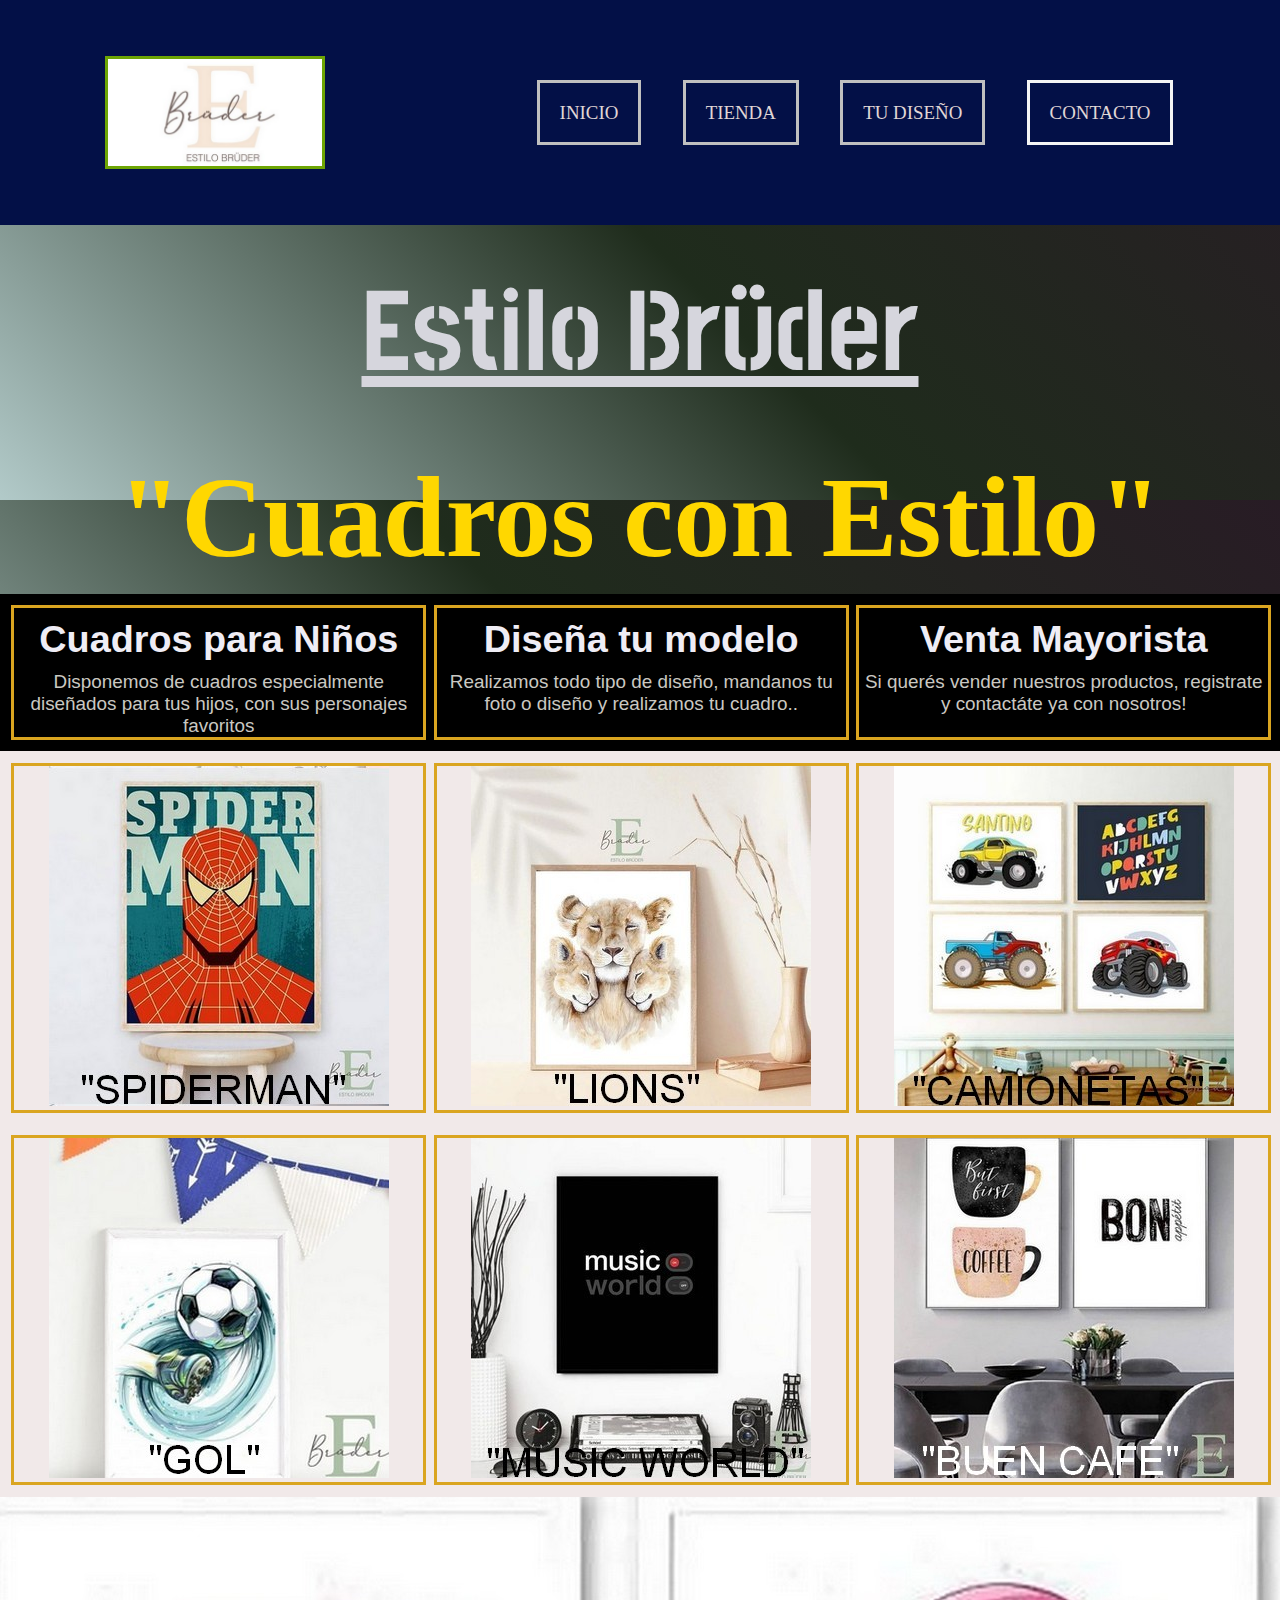
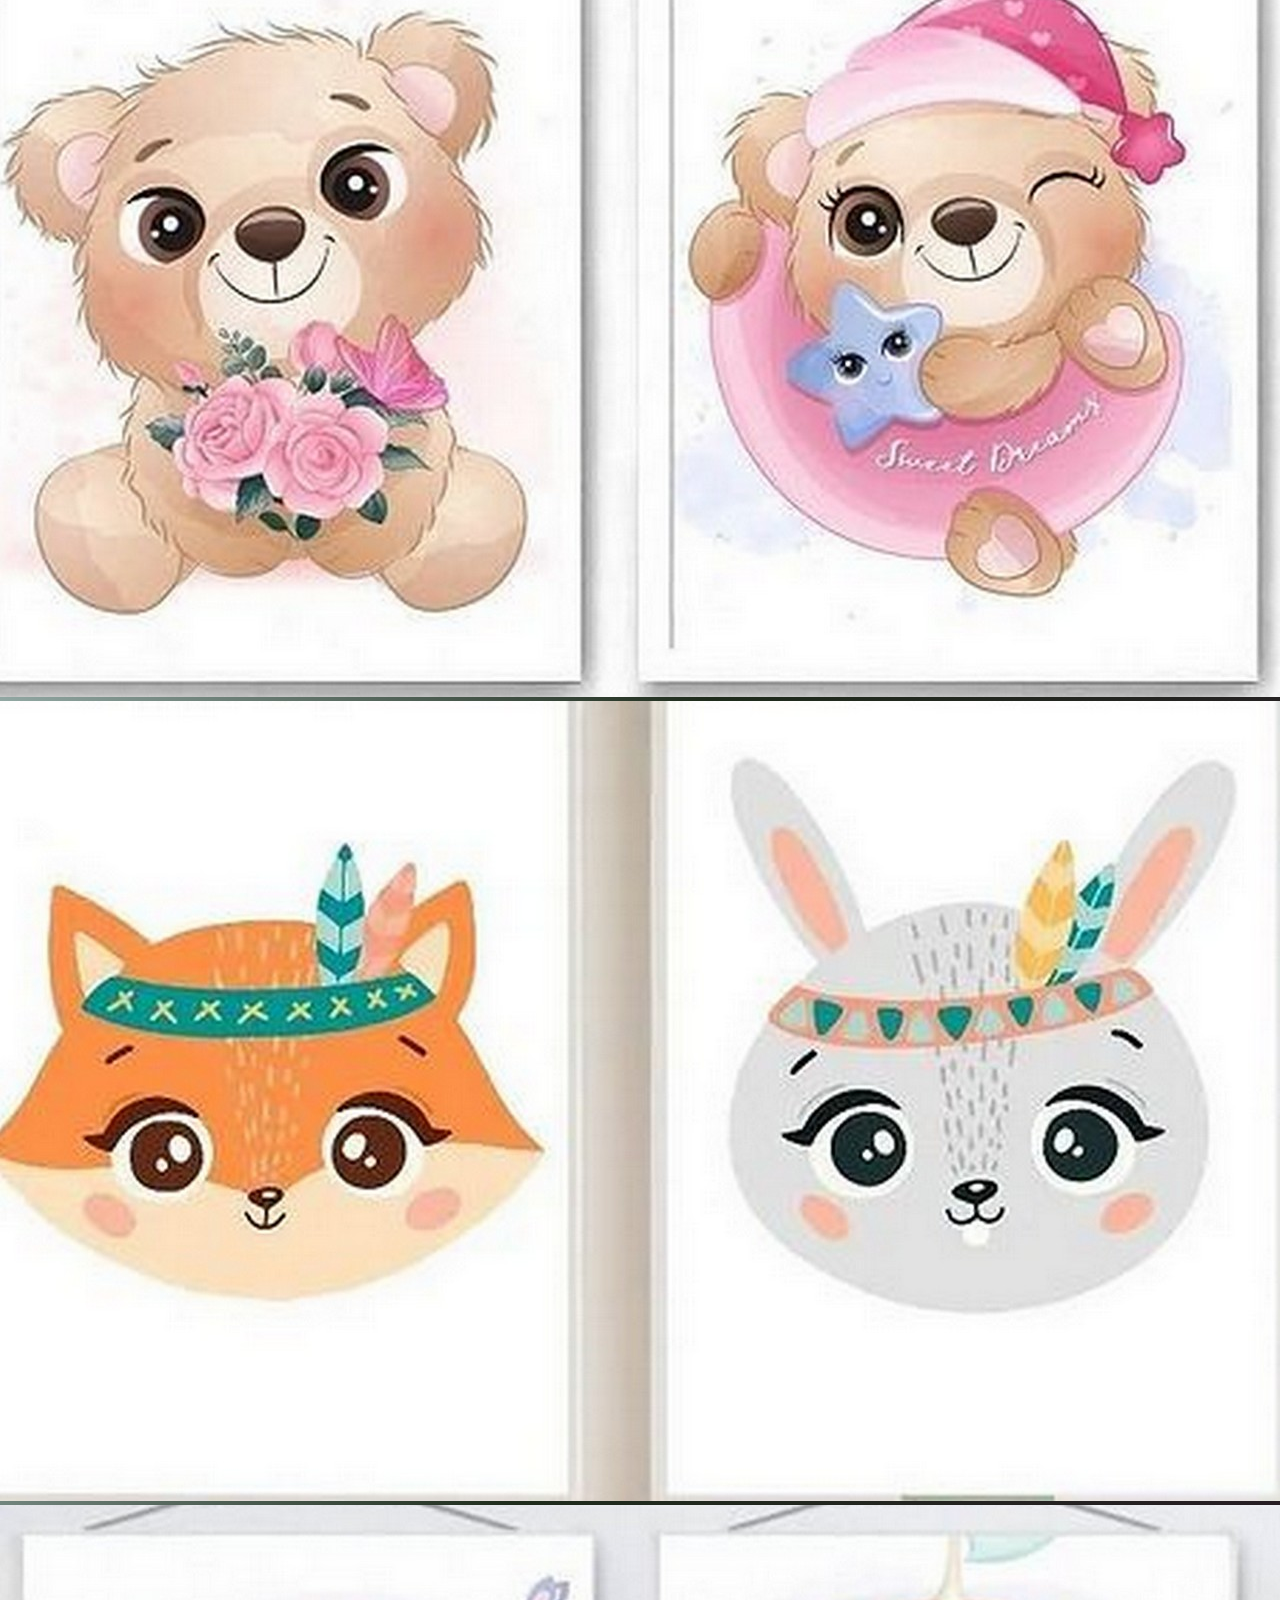
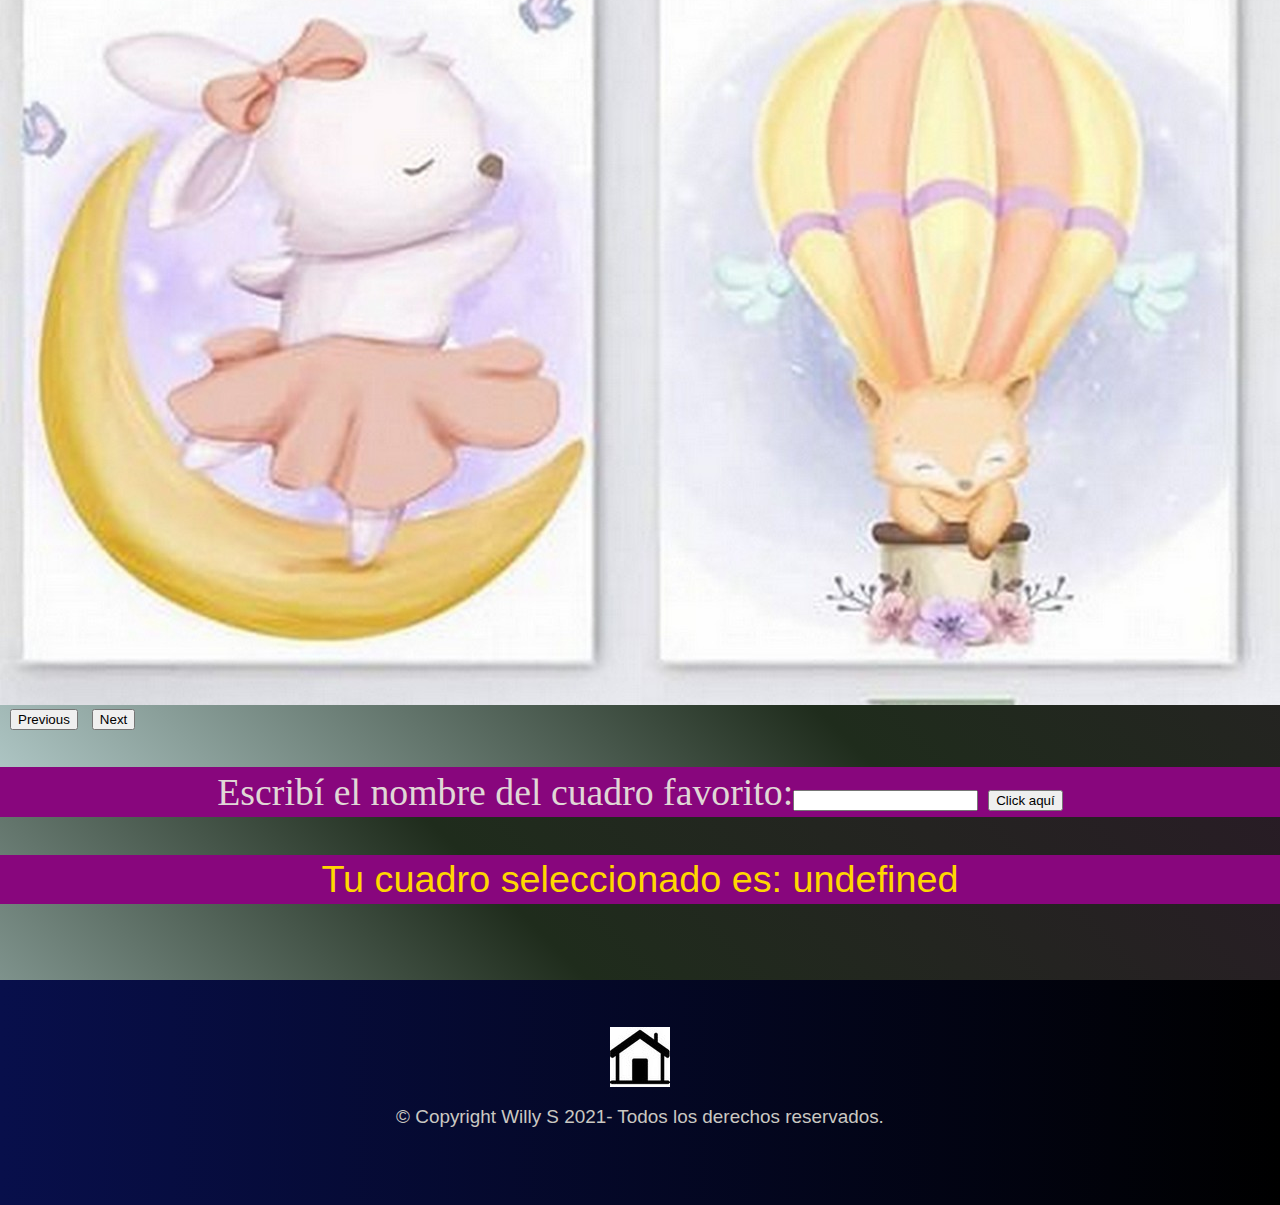
==== index.html @ 4c500761 "[UPPDATE]Boton con funcionalidad" ====
<!DOCTYPE html>
<html lang="en">
<head>
    <meta charset="UTF-8">
    <meta http-equiv="X-UA-Compatible" content="IE=edge">
    <meta name="viewport" content="width=device-width, initial-scale=1.0">
    <link rel="stylesheet" href="./index.css">
    <link rel="stylesheet" href="https://cdnjs.cloudflare.com/ajax/libs/font-awesome/4.7.0/css/font-awesome.min.css">
    <link href="https://cdn.jsdelivr.net/npm/bootstrap@5.0.2/dist/css/bootstrap.min.css" rel="stylesheet" integrity="sha384-EVSTQN3/azprG1Anm3QDgpJLIm9Nao0Yz1ztcQTwFspd3yD65VohhpuuCOmLASjC" crossorigin="anonymous">
    <link rel="preconnect" href="https://fonts.googleapis.com">
    <link rel="preconnect" href="https://fonts.gstatic.com" crossorigin>
    <link href="https://fonts.googleapis.com/css2?family=Stick+No+Bills:wght@700&display=swap" rel="stylesheet">
    <title>Index</title>
</head>
<body>
    <main>
        <header class="topheader">
            <nav>
                <input type="checkbox" id="ckbox">
                <label for="ckbox" class="drawer">
                    <i class="fa fa-bars" aria-hidden="true"></i>
                </label>
                <a href="#" class="logo">
                    <img src="./multimedia/logobruder.jpg"/>
                    </a>
                    <ul class="menu-box">
                        <li><a href="./index.html"> Inicio</a></li>
                        <li><a href="./secciones/tienda.html"> Tienda</a></li>
                        <li><a href="./secciones/tudiseño.html"> Tu diseño</a></li>
                        <li><a href="./secciones/contacto.html"> Contacto</a></li>
                    </ul>
            </nav>
        </header>
        <div>
            <h1 id="nombrepagina">Estilo Brüder</h1>
        </div>
        <div>
            <h2 id="subtitulo"> "Cuadros con Estilo"</h2>
        </div>
        <form action="">
            <imput type="text" id="nombre">
            <imput type="text" id="categoria">
            <imput type="text" id="precio">
            <imput type="text" id="stock">
        </form>
            <div class="cArteles">
                <div>
                    <h3>Cuadros para Niños </h3> 
                    <p class="formatoItalica"> Disponemos de cuadros especialmente diseñados para tus hijos, con sus personajes favoritos </p>
                </div>
                <div>
                    <h3>Diseña tu modelo</h3> 
                    <p class="formatoItalica"> Realizamos todo tipo de diseño, mandanos tu foto o diseño y realizamos tu cuadro.. </p>
                </div>
                <div>
                    <h3>Venta Mayorista</h3> 
                    <p class="formatoItalica"> Si querés vender nuestros productos, registrate y contactáte ya con nosotros! </p>
                </div>
            </div> 
        </div>
            <div class="fOtitos">
                <div>
                    <img src="./multimedia/cuadro1.jpg">
                </div>
                <div>
                    <img src="./multimedia/cuadro2.jpg">
                </div>
                <div>
                    <img src="./multimedia/cuadro5.jpg">
                </div>
            </div> 
            <div class="fOtitos">
                <div>
                    <img src="./multimedia/ccuadro9 (2).jpg">
                </div>
                <div>
                    <img src="./multimedia/ccuadro9 (1).jpg">
                </div>
                <div>
                    <img src="./multimedia/ccuadro9 (3).jpg">
                </div>
            </div> 
            <div id="carouselExampleControls" class="carousel slide" data-bs-ride="carousel">
                <div class="carousel-inner">
                <div class="carousel-item active">
                    <img src="./multimedia/ositos1.jpg" class="d-block w-100" alt="acupuntura">
                    
                </div>
                <div class="carousel-item">
                    <img src="./multimedia/ositos2.jpg" class="d-block w-100" alt="acupuntura">
                </div>
                <div class="carousel-item">
                    <img src="./multimedia/ositos3.jpg" class="d-block w-100" alt="ventosas">
                </div>
                </div>
                <button class="carousel-control-prev" type="button" data-bs-target="#carouselExampleControls" data-bs-slide="prev">
                <span class="carousel-control-prev-icon" aria-hidden="true"></span>
                <span class="visually-hidden">Previous</span>
                </button>
                <button class="carousel-control-next" type="button" data-bs-target="#carouselExampleControls" data-bs-slide="next">
                <span class="carousel-control-next-icon" aria-hidden="true"></span>
                <span class="visually-hidden">Next</span>
                </button>
            </div>
            <div class="primerFormulario">
                Escribí el nombre del cuadro favorito:<input id="txtNotas" type= "text"/><button id="btnTexto">Click aquí </button>
             </div>
             <div id="divNotas"></div>
            <div>
    <footer>
        <div class="pieFooter">
            <h3><a href="./index.html"><img src="./multimedia/homech.jpg"></a></h3>
            <p>© Copyright Willy S 2021- Todos los derechos reservados.</p>
        </div> 
    </footer>
<script src="https://cdn.jsdelivr.net/npm/bootstrap@5.0.2/dist/js/bootstrap.bundle.min.js" integrity="sha384-MrcW6ZMFYlzcLA8Nl+NtUVF0sA7MsXsP1UyJoMp4YLEuNSfAP+JcXn/tWtIaxVXM" crossorigin="anonymous"></script>
<script src="./app.js"></script> 
</body>
</html>
---- index.css ----
/*normalizadores*/
* {
  margin: 0;
  padding: 0 auto;
  text-decoration: none;
  box-sizing: border-box;
  
}

/*globales*/
body {
  display: flex;
  height: 500px;
  flex-direction: column;
  background:-webkit-linear-gradient(45deg, rgba(178,202,201,1) 0%,rgba(31,44,28,1) 51%,rgba(40,28,37,1) 100%); /* Chrome10-25,Safari5.1-6 */
  }   
  

  /*nav*/
  
  .topheader{
    color:rgb(214, 217, 224);
    font-size: 10mm;
    background-color: rgb(3, 16, 71);
  }
  nav {
    background-color: rgb(3, 16, 71);
    height: 25vh;
    width: 100%;
    display: flex;
    justify-content: space-around;
    align-items: center;
  }
  
  nav ul {
    background-color: rgb(3, 16, 71);
    display: flex;
    height: 20mm;
    padding: 1mm;
    list-style-type: none;
    gap: 1em;
    
  }
  
  nav ul li {
    color: whitesmoke;
    font-size: 10px;
    font-weight: auto;
    padding: 5mm;
    margin: 0.5mm;
    text-transform: uppercase;
    border: solid;
    border-color:silver;
    background-color: rgb(3, 16, 71);
  }
  
  nav ul li:last-child {
    border:solid;
  }
  nav ul li a {
    text-align: center;
    color: rgb(224, 215, 214);
    font-size: 5mm;
    padding: 1px;
    background-color: rgb(3, 16, 71);
    text-decoration: none;
  }
  
  nav ul li a:hover {
    color: gold;
    text-decoration-line: none;
    margin: 0;
  }
  
  .drawer {
    font-size: 1rem;
    color: var(--white-text);
    float: left;
    cursor: pointer;
    display: none;
    margin-left: 1rem;
    border: solid 1.5px var(--white-text);
    padding: .2rem;
    border-radius: .1rem;
  }
  
  #ckbox {
    display: none;
  }
  
  .logo img {
    display: flex;
    flex-direction: column;
    height: 30mm;
    margin: 1mm;
    margin-left: 1mm;
    border: solid;
    border-color: rgb(109, 165, 4);
  }
  
  .primerFormulario {
    text-align: center;
    color: rgb(224, 215, 214);
    font-size: 10mm;
    padding: 3px;
    background-color:rgb(136, 6, 125);
    text-decoration: none;
    margin-bottom:1cm;
    margin-top: 1cm;
  }
  #divNotas {
    text-align: center;
    color: gold;
    font-size: 10mm;
    padding: 3px;
    background-color:rgb(136, 6, 125);
    text-decoration: none;
    font-family: 'Gill Sans', 'Gill Sans MT', Calibri, 'Trebuchet MS', sans-serif;
    margin-bottom: 2cm;
  }
  /*titulos*/
  
  h1 {
    color: rgb(218, 60, 32);
    text-decoration: underline;
    text-align: center;
    text-decoration: underline;
    margin:10mm;
    font-size: 10px;
    font-family: 'Stick No Bills', sans-serif;
  }
  
  #nombrepagina {
    color:#d6d6dd;
    font-size: 3cm;
  }
  h2 {
    margin-left: auto;
    margin-right: auto;
    text-align: center;
    color: gold;
    padding: 10px;
    font-size: 30mm;
  }
  
  
  h3 {
    margin-left: auto;
    margin-right: auto;
    text-align: center;
    color: #efedf5;
    padding: 10px;
    font-size: 1cm;
    font-family: Impact, Haettenschweiler, "Arial Narrow Bold", sans-serif;
    animation-duration: 20s;
    animation-name: aparecer;
  }
  
  @keyframes aparecer {
    0% {
      opacity: 0;
    }
    100% {
      opacity: 1;
    }
  }
  h4 {
    text-align: center;
    color: #0608a0;
    font-family: "Courier New", Courier, monospace;
  }
  
  h5 {
    margin-left: auto;
    margin-right: auto;
    text-align: center;
    color: #11140b;
    padding: 10px;
    font-size: 10mm;
  }
  
  p {
    color: #cac8c2;
    font-family: Verdana, Geneva, Tahoma, sans-serif;
    font-size: 5mm;
  }
  
  
  
  /*pie de pagina*/
  footer{
    margin:0;
    text-align: center;
    background-image: linear-gradient(to right ,rgb(8, 15, 75),blacK);
    height: 25vh;
    padding: 10mm;

  }
  article, footer{
    flex:1;
    margin:0;
  }
  
  /*texto que cambia index*/
  .wrapp {
    display: flex;
    margin: 0 auto;
    flex-direction: row;
    text-align: center;
  }
  
  .wrapp .static-txt {
    color: #fff;
    font-size: 60px;
    font-weight: 400;
  }
  
  .wrapp .dynamic-txts {
    margin-left: 15px;
    height: 90px;
    line-height: 90px;
    overflow: hidden;
  }
  
  .dynamic-txts li {
    list-style: none;
    color: #FC6D6D;
    font-size: 60px;
    font-weight: 500;
    position: relative;
    top: 0;
    animation: slide 12s steps(4) infinite;
  }
  
  @keyframes slide {
    100% {
      top: -360px;
    }
  }
  .dynamic-txts li span {
    position: relative;
    margin: 5px 0;
    line-height: 90px;
  }
  
  .dynamic-txts li span::after {
    content: "";
    position: absolute;
    left: 0;
    height: 100%;
    width: 100%;
    animation: typing 1s steps(2) infinite;
  }
  
  @keyframes typing {
    40%, 60% {
      left: calc(100% + 30px);
    }
    100% {
      left: 0;
    }
  }
  

  
  /*FOTOS INDEX*/
  .fOtitos {
    display: grid;
    grid-template-columns: 33% 33% 33%;
    gap: 2mm;
    padding: 3mm;
    background-color: rgb(241, 233, 233);  
  }
  .fOtitos div {
    padding: 1mm 1mm 1mm 1 mm;
    color: #a7a791;
    text-align: center;
    border: solid;
    border-color: goldenrod;
    margin: 1;
  
  }
  
  /*FOTOS INDEX*/
  .cArteles {
    display: grid;
    grid-template-columns: 33% 33% 33%;
    gap: 2mm;
    padding: 3mm;
    background-color: black;
  }
  .cArteles div {
    background-color: black;
    padding: 1mm 1mm 1mm 1 mm;
    color: #a7a791;
    text-align: center;
    border: solid;
    border-color: goldenrod;
    margin: 1;
  }

/*formulario*/

  .card {
    background-color: black;
    box-shadow: 10px 10px 8px #888888;
}
.form-label {
    color:#94be0a ;
    font-weight: bold; 
    font-size: 1.5rem;
    
}

button {
    margin-left: 10px; 


}

button.btn.btn-info {
    color: rgb(143, 173, 6);
    background-color:#000a0f;
}


    /* media query */
  
  @media (max-width:768px) {
    nav{
        justify-content: flex-start;
    }
    .drawer{
        display: block;
    }
  
    nav h1{
        margin-left: 3rem;
        
    }
  
    ul {
        position: fixed;
        background-position: center;
        top: 10vh;
        left:-100%;
        text-align: left;
        transition: all .10s;
        display: flex;
        flex-direction: column;
        align-content: stretch;    
    }
    nav ul li {
        padding: 1rem 0;
        display: flex;
        flex-direction: column;
        padding-left: 1rem;
        border-bottom: solid .1rem rgba(61, 6, 54, 0.4);
        
    }
  
    #ckbox:checked  ~ .menu-box{
        left:0;
    }
  
    .logo img {
      display: flex;
      flex-direction: column;
      height: 3 0mm;
      margin-top: 2mm;
      margin-left: 1mm;
      border: solid;
      border-color: rgb(2, 1, 19);
    }
    .fOtitos{
      display: flex;
      flex-direction: column;
      align-items: center;
      column-gap: 30mm;
    }
  .fOtitos div{
      display: flex;
      flex-direction: column;
      align-items: center;
      column-gap: 30mm;
    }
  .fOtitos img{
      display: flex;
      flex-direction: column;
      align-items: center;
      column-gap: 30mm;
    }
    .cArteles{
      display: flex;
      flex-direction: column;
      align-items: center;
      column-gap: 30mm;
    }
  .cArteles div{
      display: flex;
      flex-direction: column;
      align-items: center;
      column-gap: 30mm;
    }
  }
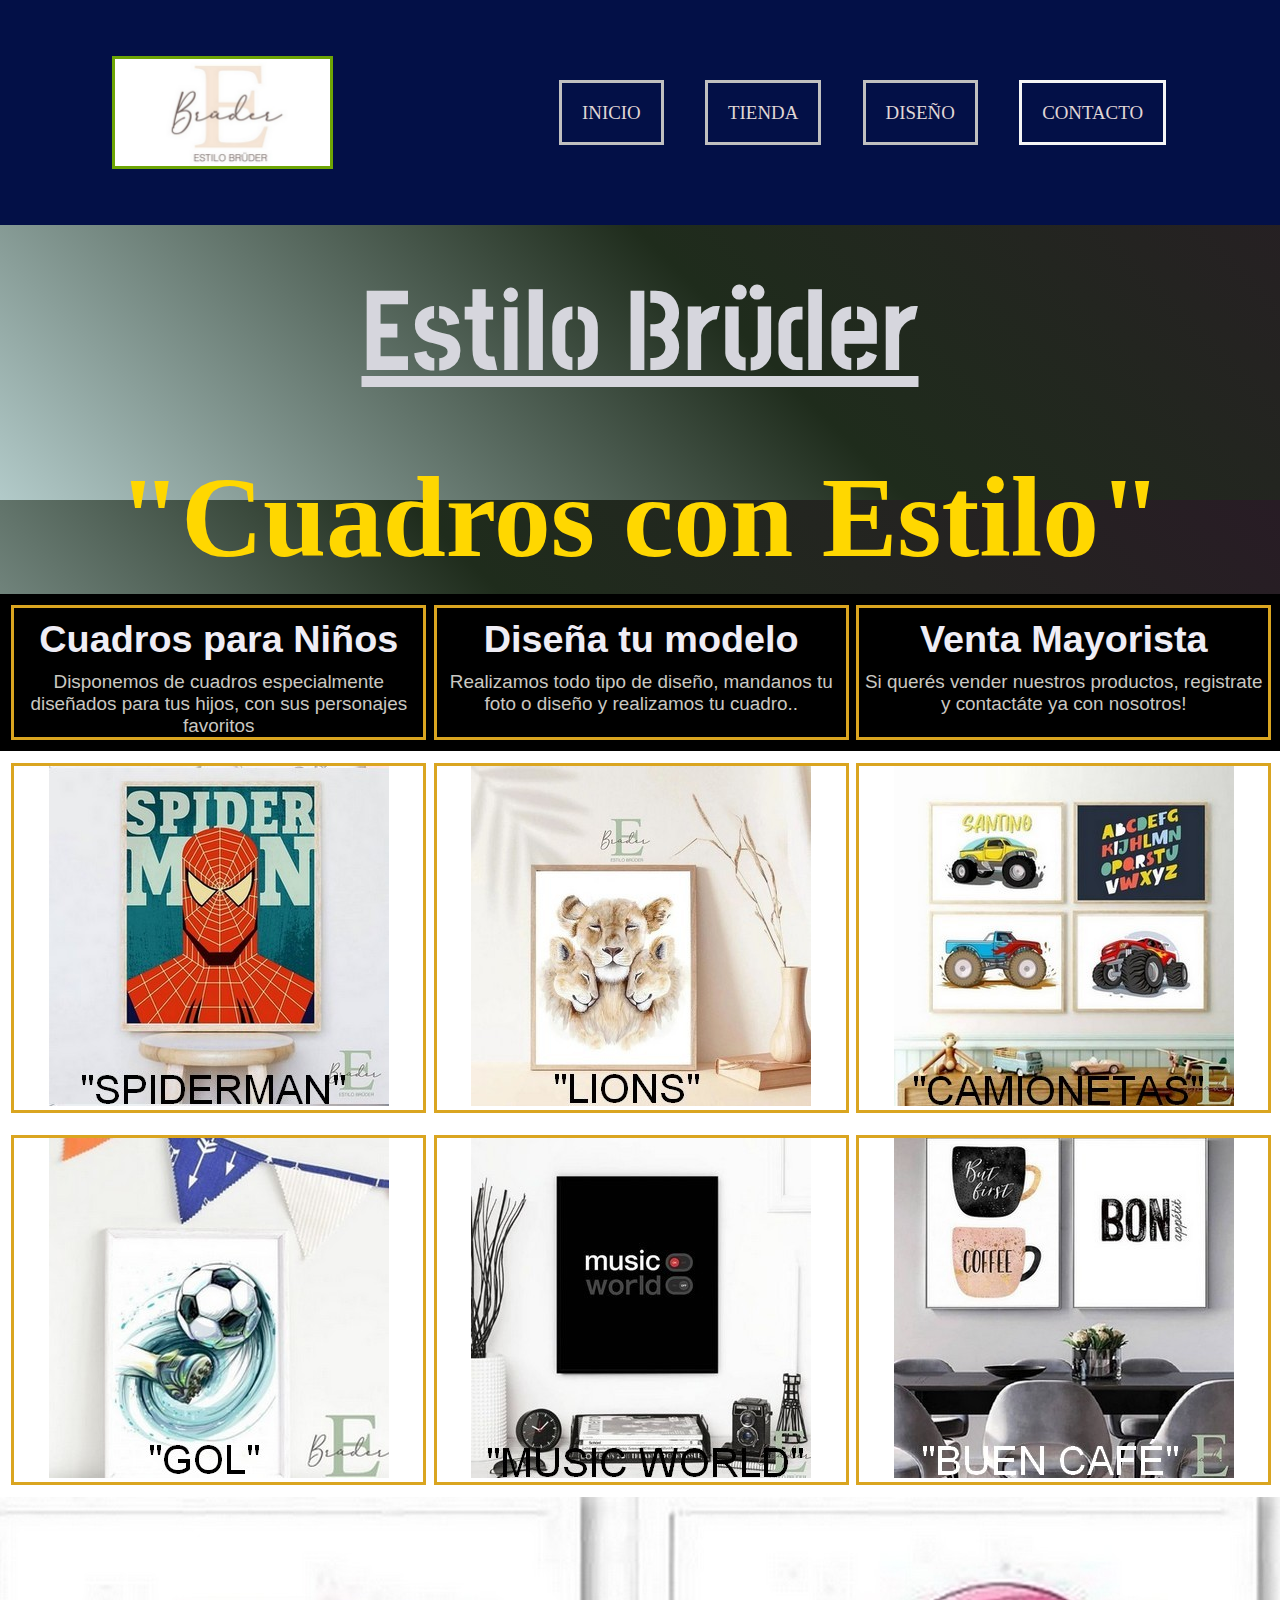
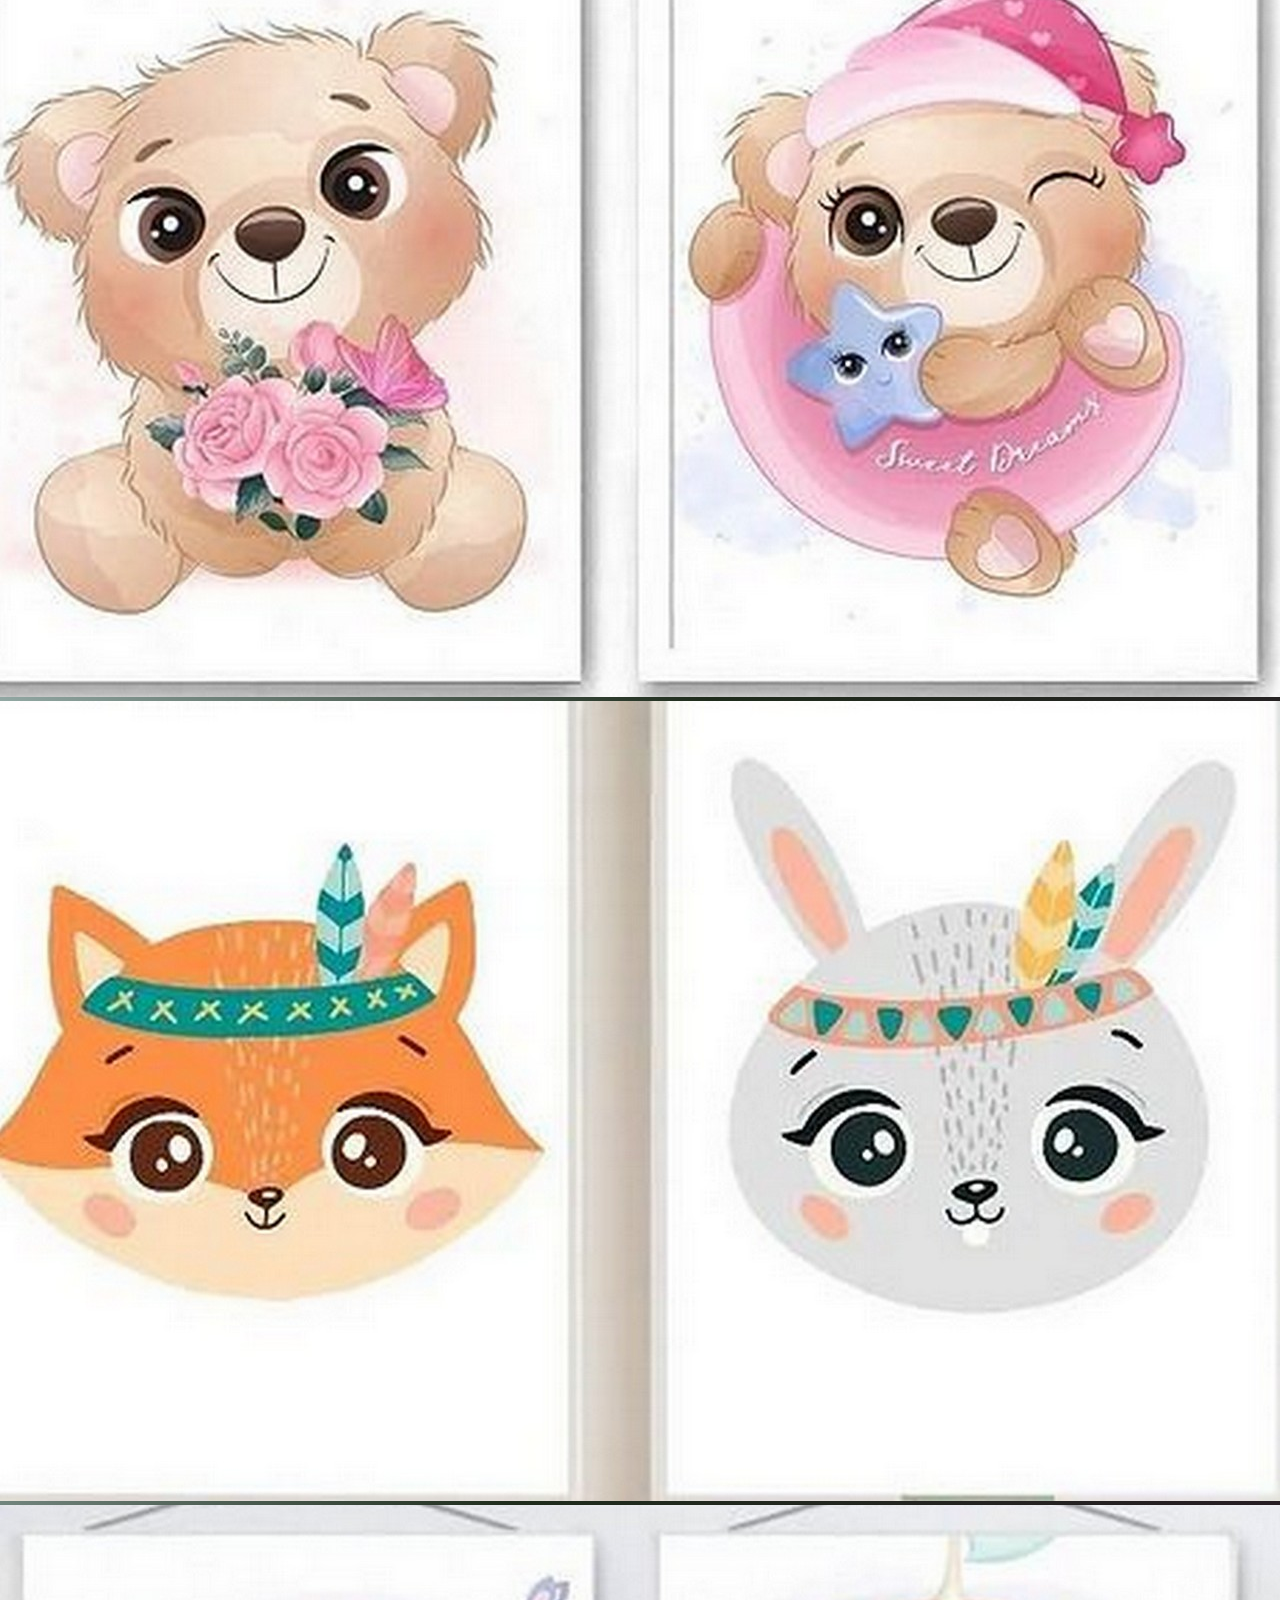
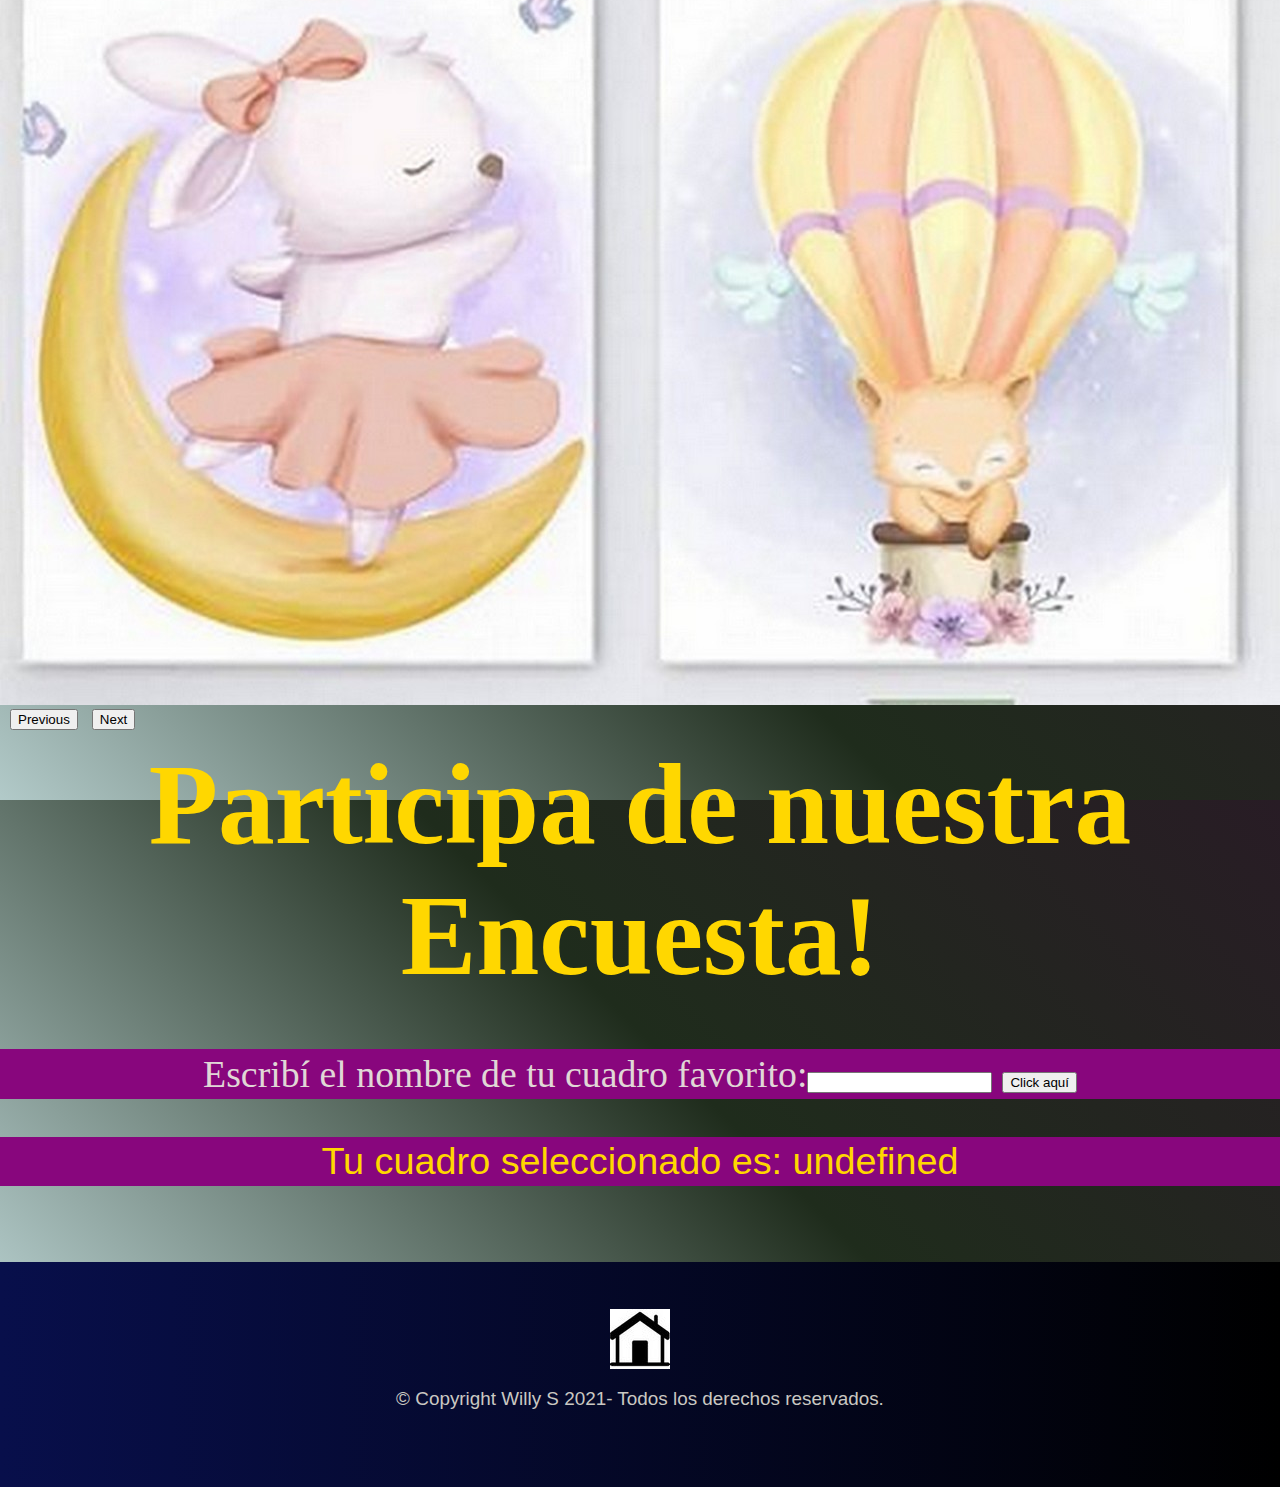
==== commit 5f7c6ad1: "[ADD] Agregando Encuesta interactiva" ====
--- a/index.html
+++ b/index.html
@@ -26,7 +26,7 @@
                     <ul class="menu-box">
                         <li><a href="./index.html"> Inicio</a></li>
                         <li><a href="./secciones/tienda.html"> Tienda</a></li>
-                        <li><a href="./secciones/tudiseño.html"> Tu diseño</a></li>
+                        <li><a href="./secciones/tudiseño.html"> Diseño</a></li>
                         <li><a href="./secciones/contacto.html"> Contacto</a></li>
                     </ul>
             </nav>
@@ -102,8 +102,9 @@
                 <span class="visually-hidden">Next</span>
                 </button>
             </div>
+            <h2><strong>Participa de nuestra Encuesta!</strong></h2>
             <div class="primerFormulario">
-                Escribí el nombre del cuadro favorito:<input id="txtNotas" type= "text"/><button id="btnTexto">Click aquí </button>
+                Escribí el nombre de tu cuadro favorito:<input id="txtNotas" type= "text"/><button id="btnTexto">Click aquí </button>
              </div>
              <div id="divNotas"></div>
             <div>
--- a/index.css
+++ b/index.css
@@ -262,14 +262,13 @@
   }
   
 
-  
   /*FOTOS INDEX*/
   .fOtitos {
     display: grid;
     grid-template-columns: 33% 33% 33%;
     gap: 2mm;
     padding: 3mm;
-    background-color: rgb(241, 233, 233);  
+    background-color:white;  
   }
   .fOtitos div {
     padding: 1mm 1mm 1mm 1 mm;
@@ -278,9 +277,24 @@
     border: solid;
     border-color: goldenrod;
     margin: 1;
-  
-  }
-  
+  }
+  /*GRID CONTACTO*/
+  .cOntacto {
+    display: grid;
+    grid-template-columns: 33% 33% 33%;
+    gap: 2mm;
+    padding: 3mm;
+    background-color:rgb(22, 21, 21);  
+  }
+  .cOntacto div {
+    padding: 1mm 1mm 1mm 1 mm;
+    color: #a7a791;
+    text-align: center;
+    border: solid;
+    border-color: rgb(32, 196, 218);
+    margin: 1;
+  }
+
   /*FOTOS INDEX*/
   .cArteles {
     display: grid;
@@ -324,9 +338,9 @@
 }
 
 
-    /* media query */
-  
-  @media (max-width:768px) {
+/* media query */
+
+@media (max-width:768px) {
     nav{
         justify-content: flex-start;
     }
@@ -363,6 +377,7 @@
         left:0;
     }
   
+
     .logo img {
       display: flex;
       flex-direction: column;
@@ -402,6 +417,11 @@
       align-items: center;
       column-gap: 30mm;
     }
-  }
-  
-  +    .cOntacto {
+    display: flex;
+      flex-direction: column;
+      align-items: center;
+      column-gap: 30mm;
+    }
+  }
+
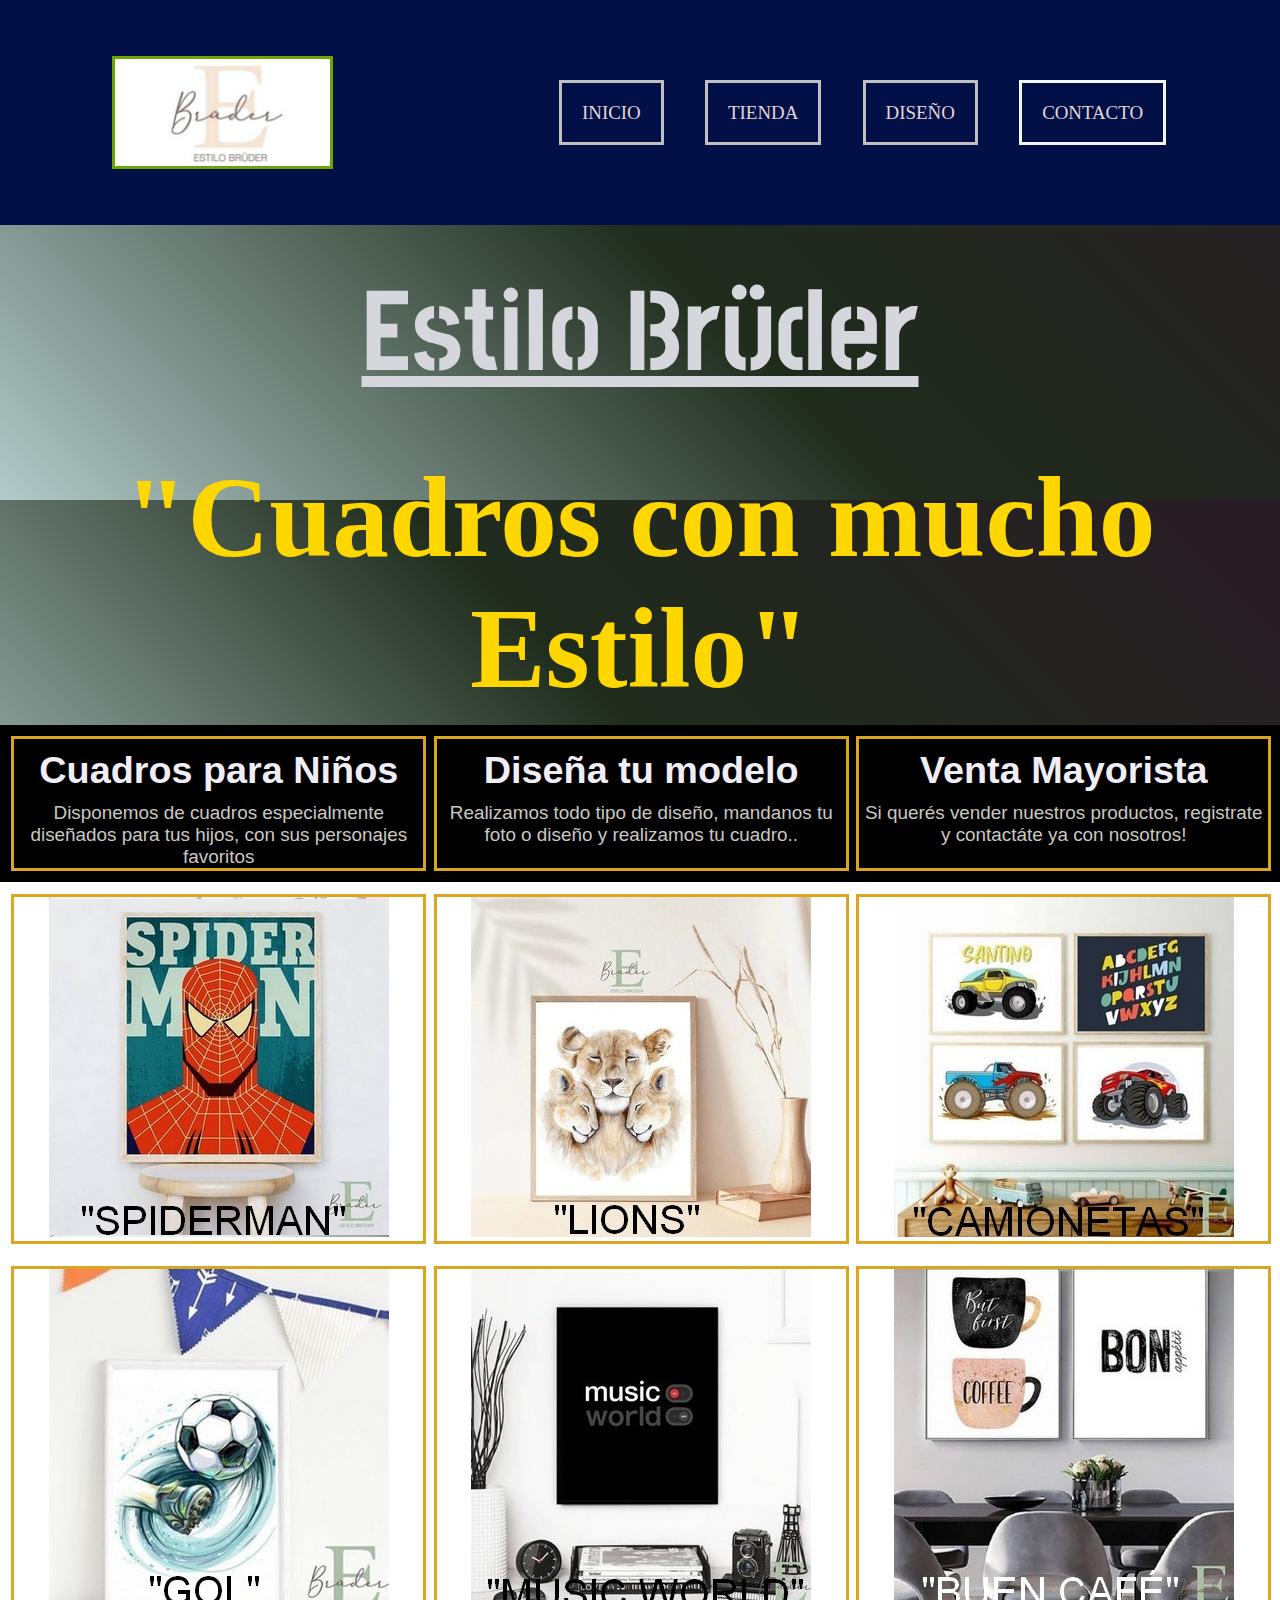
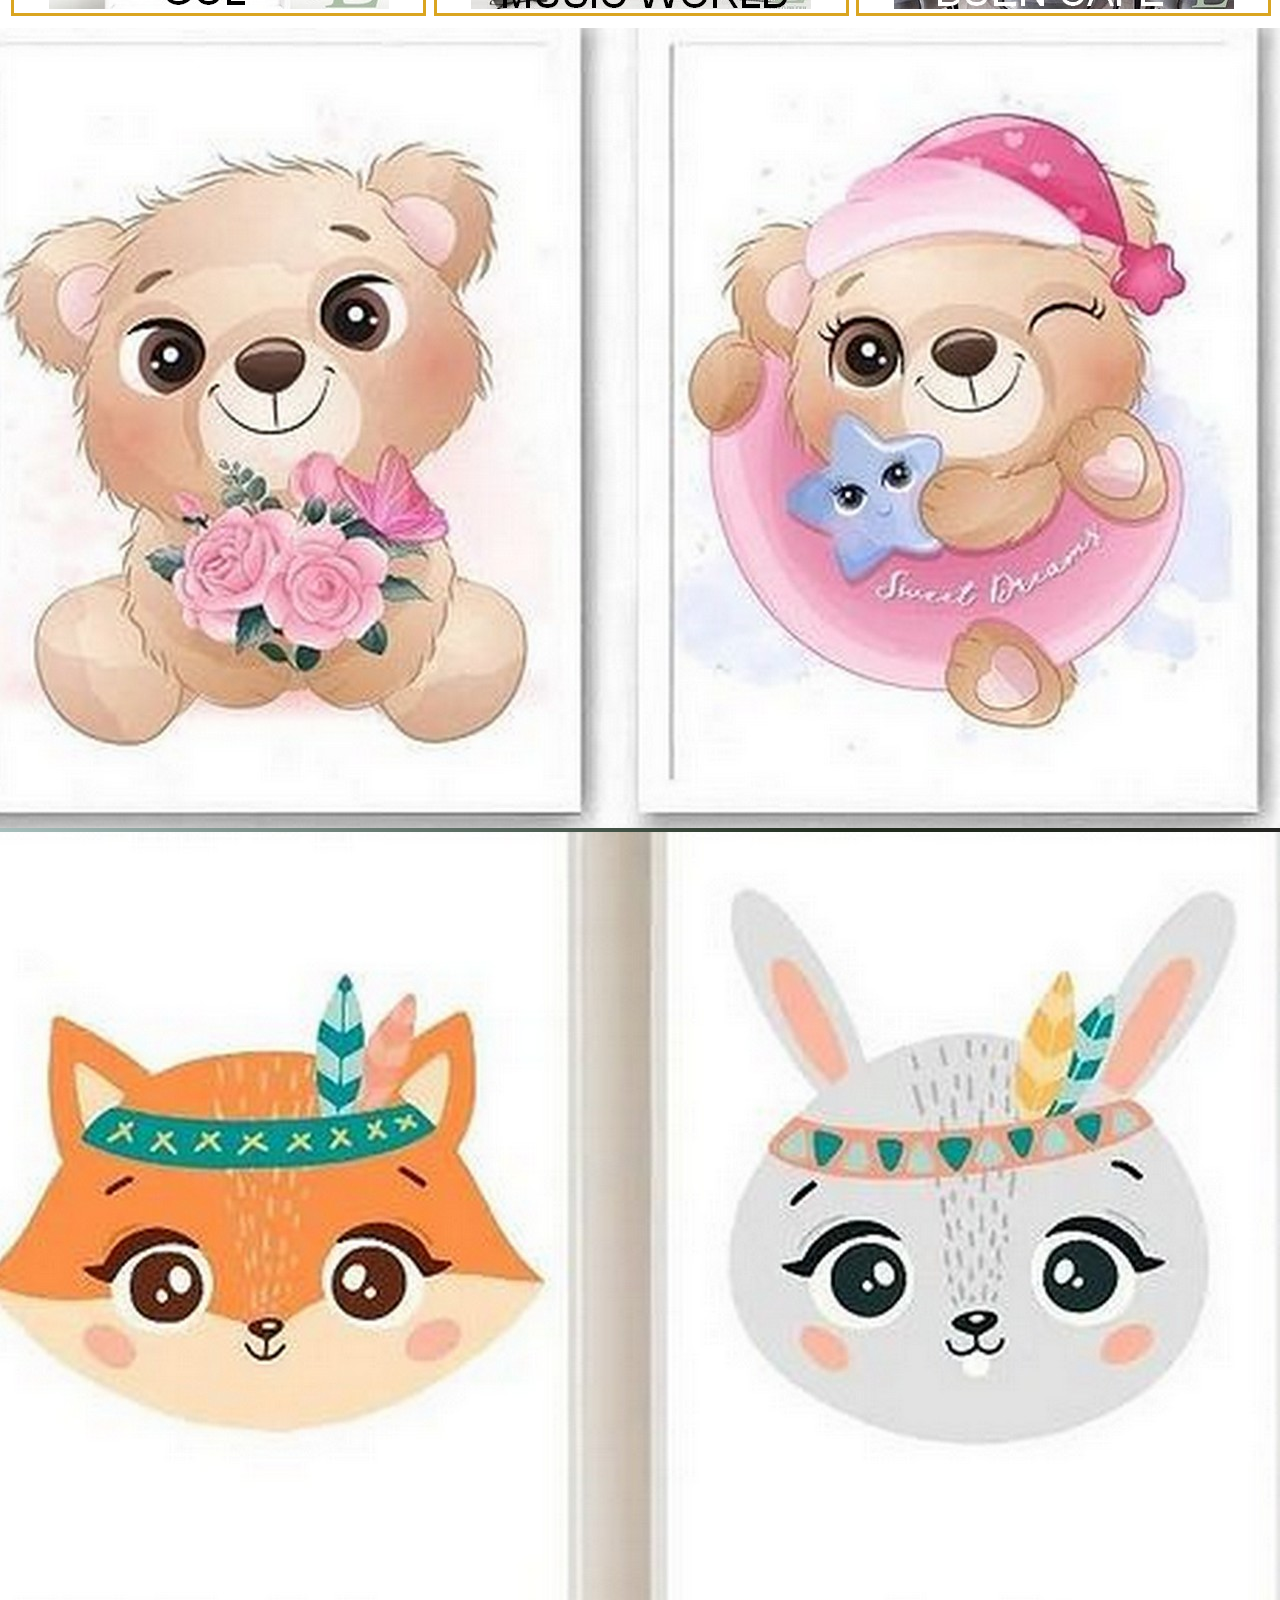
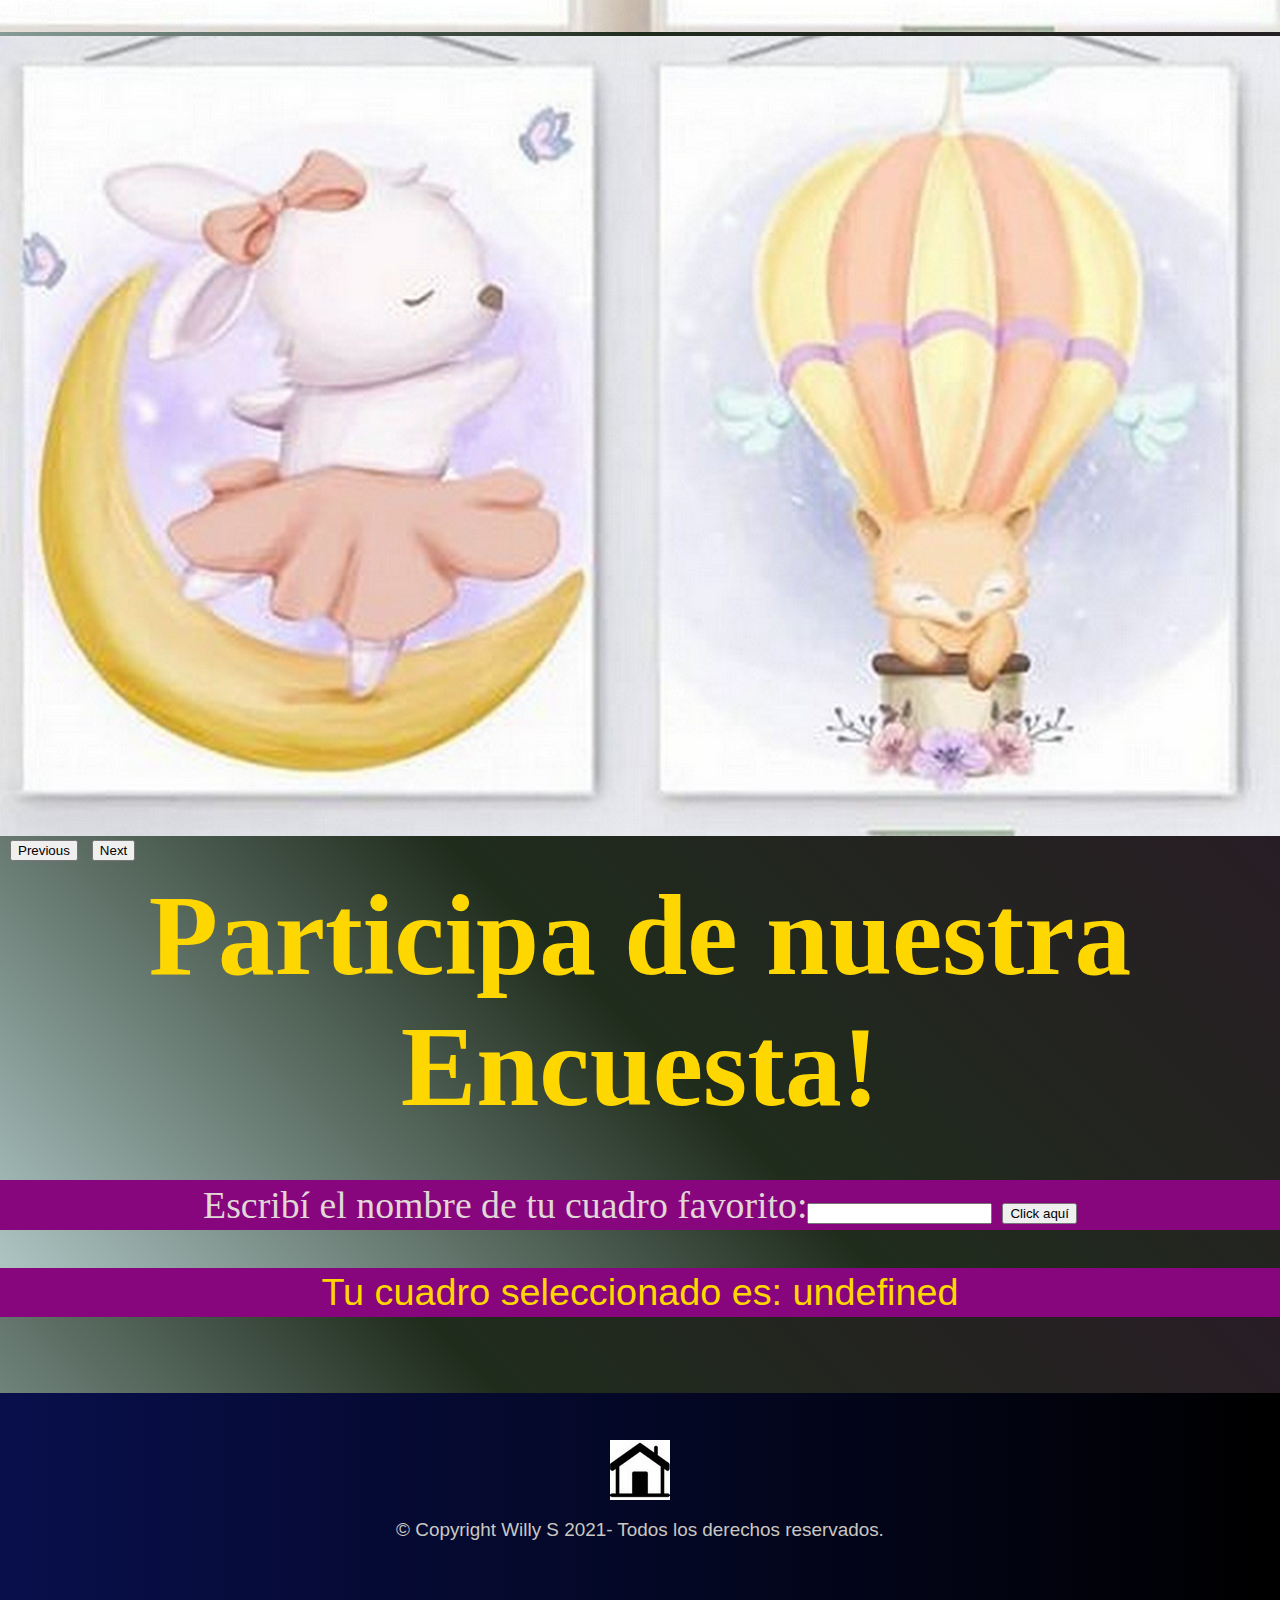
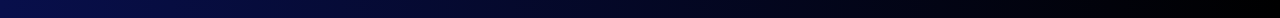
==== commit 2b2d85dd: "[ADD] Botón con funcionalidad para Encuesta" ====
--- a/index.html
+++ b/index.html
@@ -35,7 +35,7 @@
             <h1 id="nombrepagina">Estilo Brüder</h1>
         </div>
         <div>
-            <h2 id="subtitulo"> "Cuadros con Estilo"</h2>
+            <h2 id="subtitulo"> "Cuadros con mucho Estilo"</h2>
         </div>
         <form action="">
             <imput type="text" id="nombre">
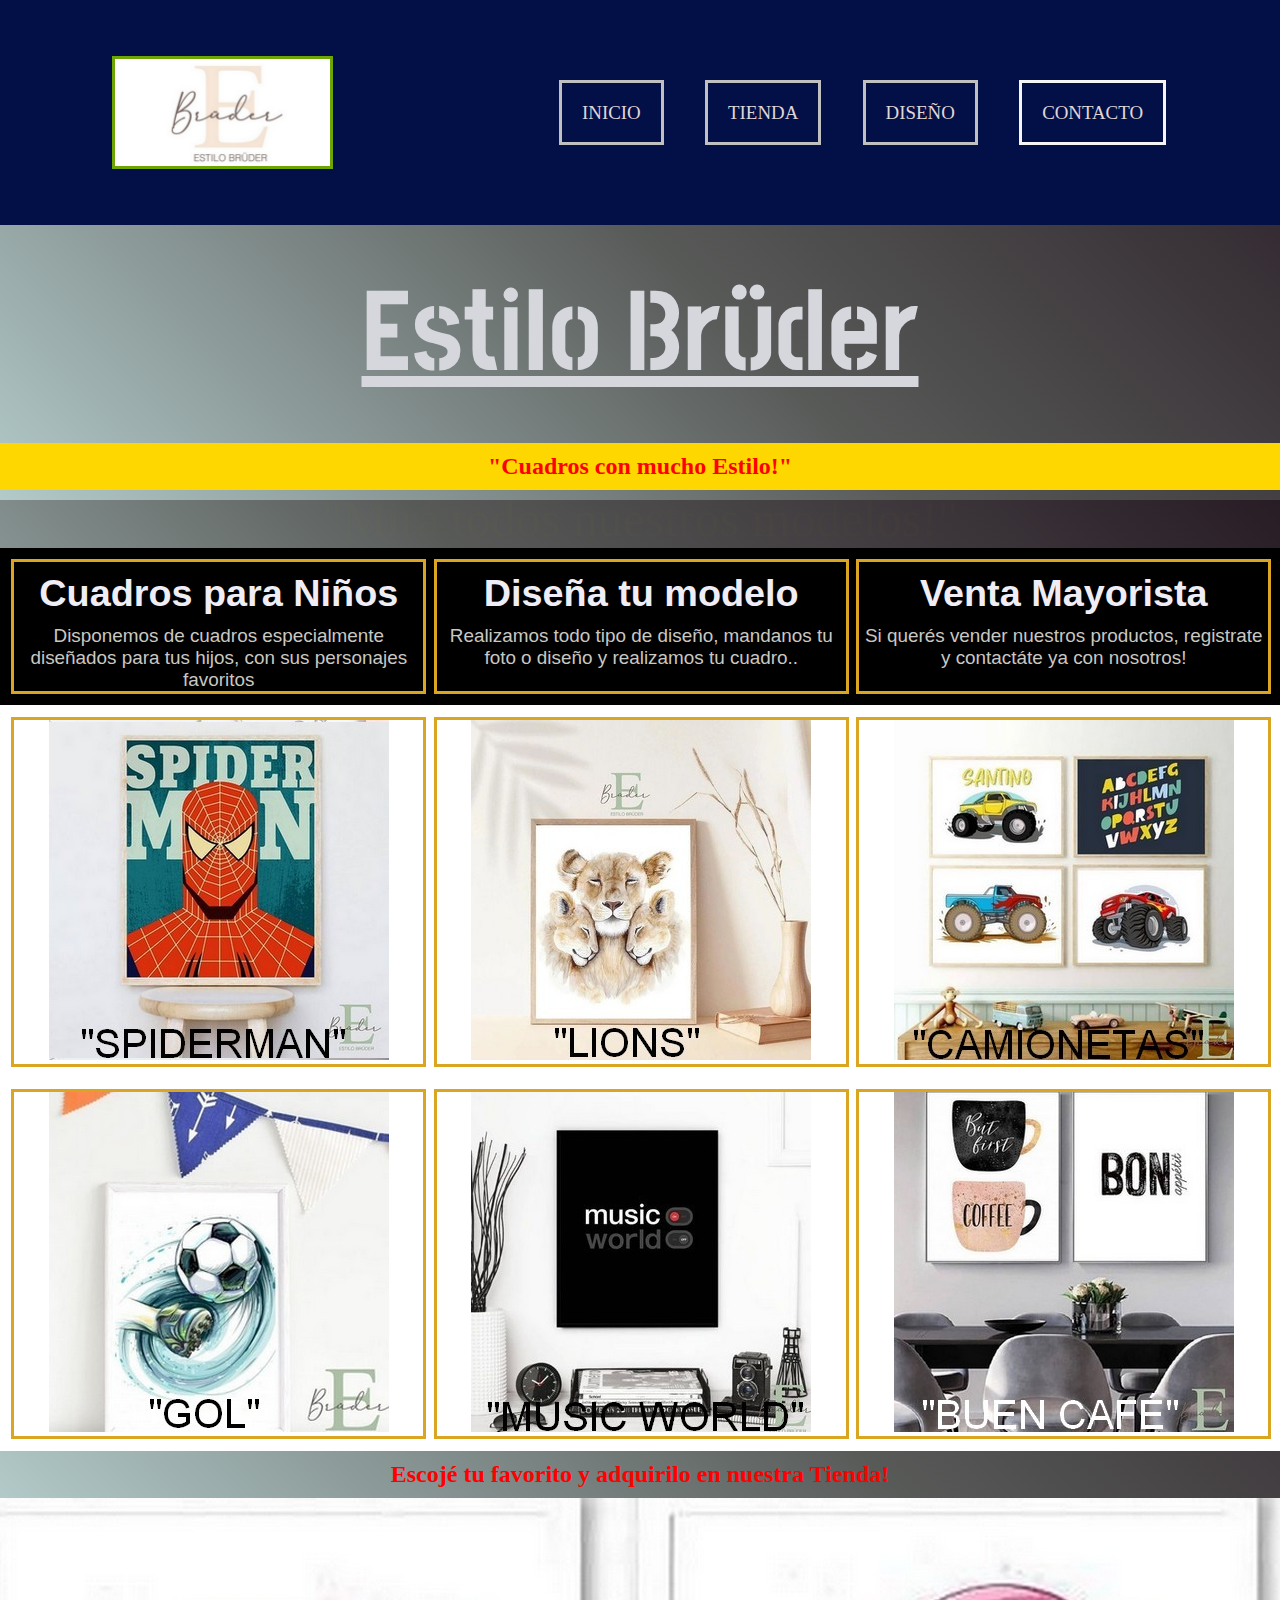
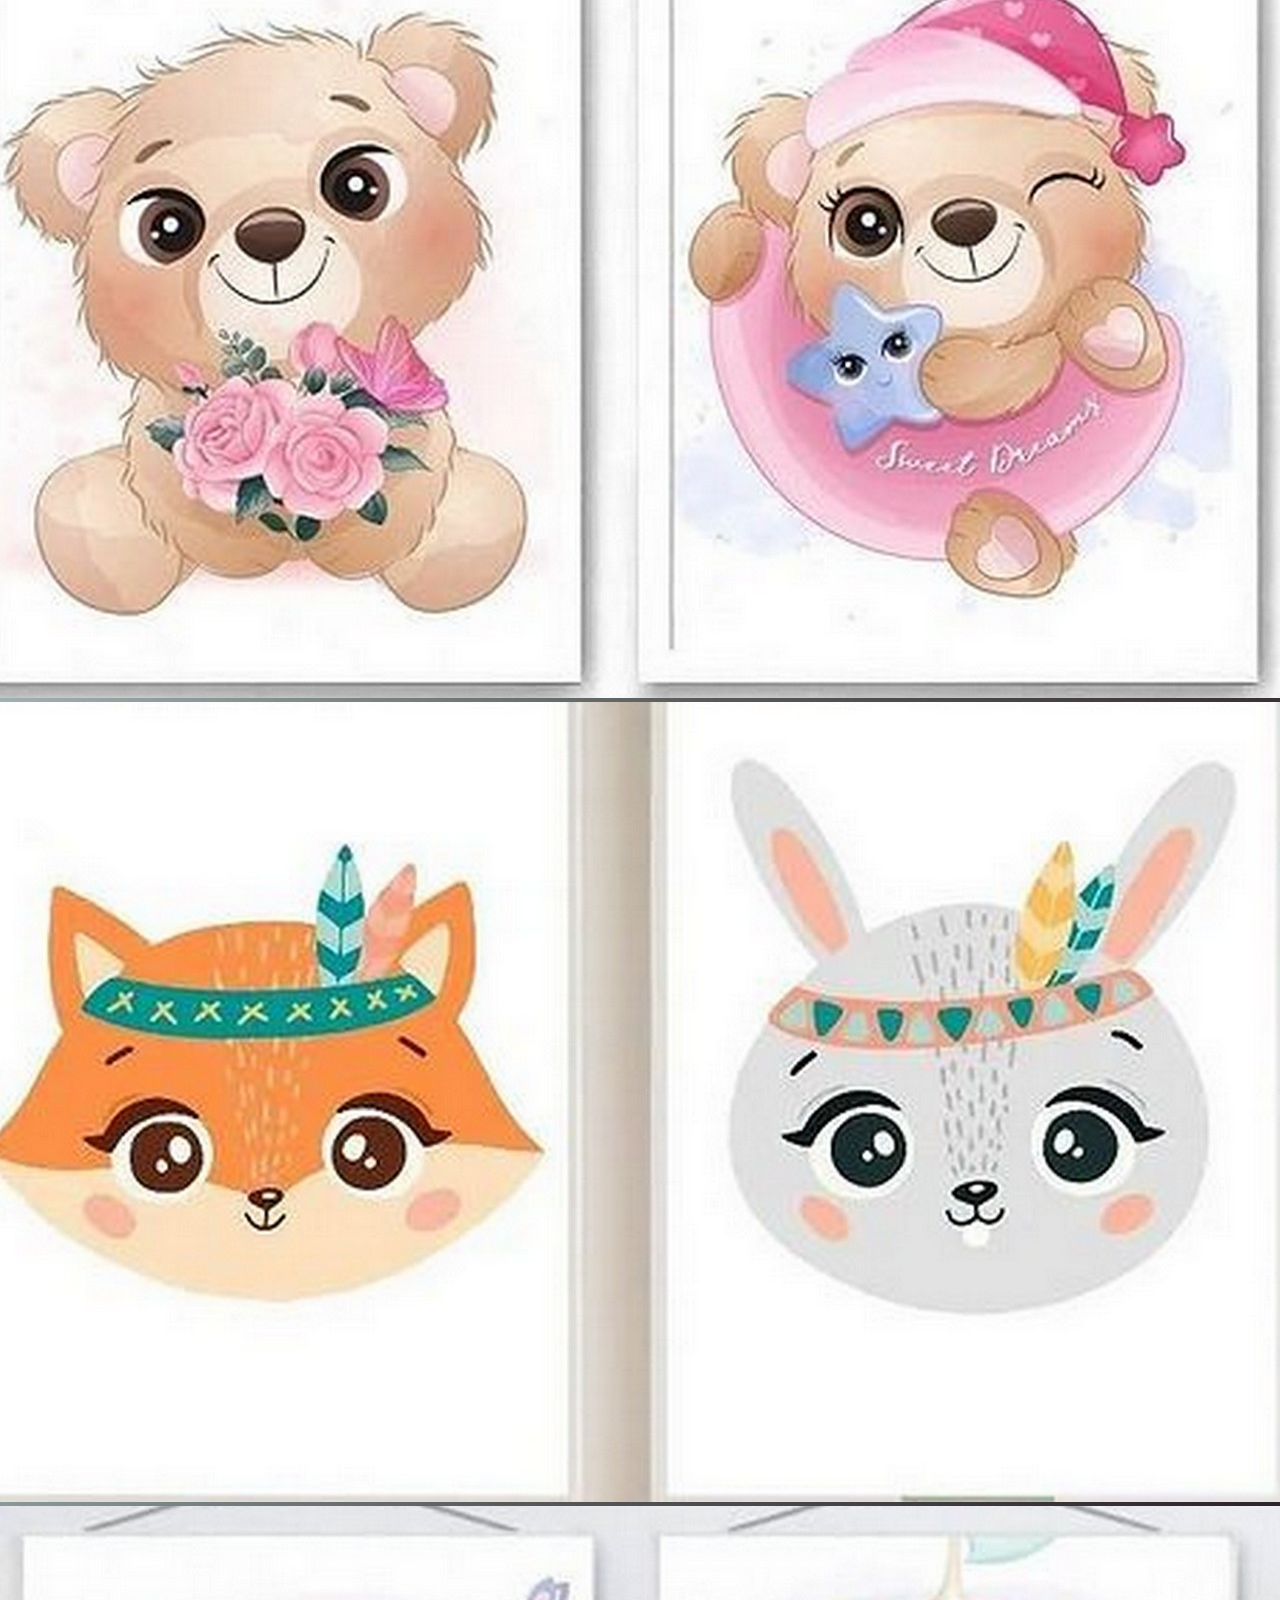
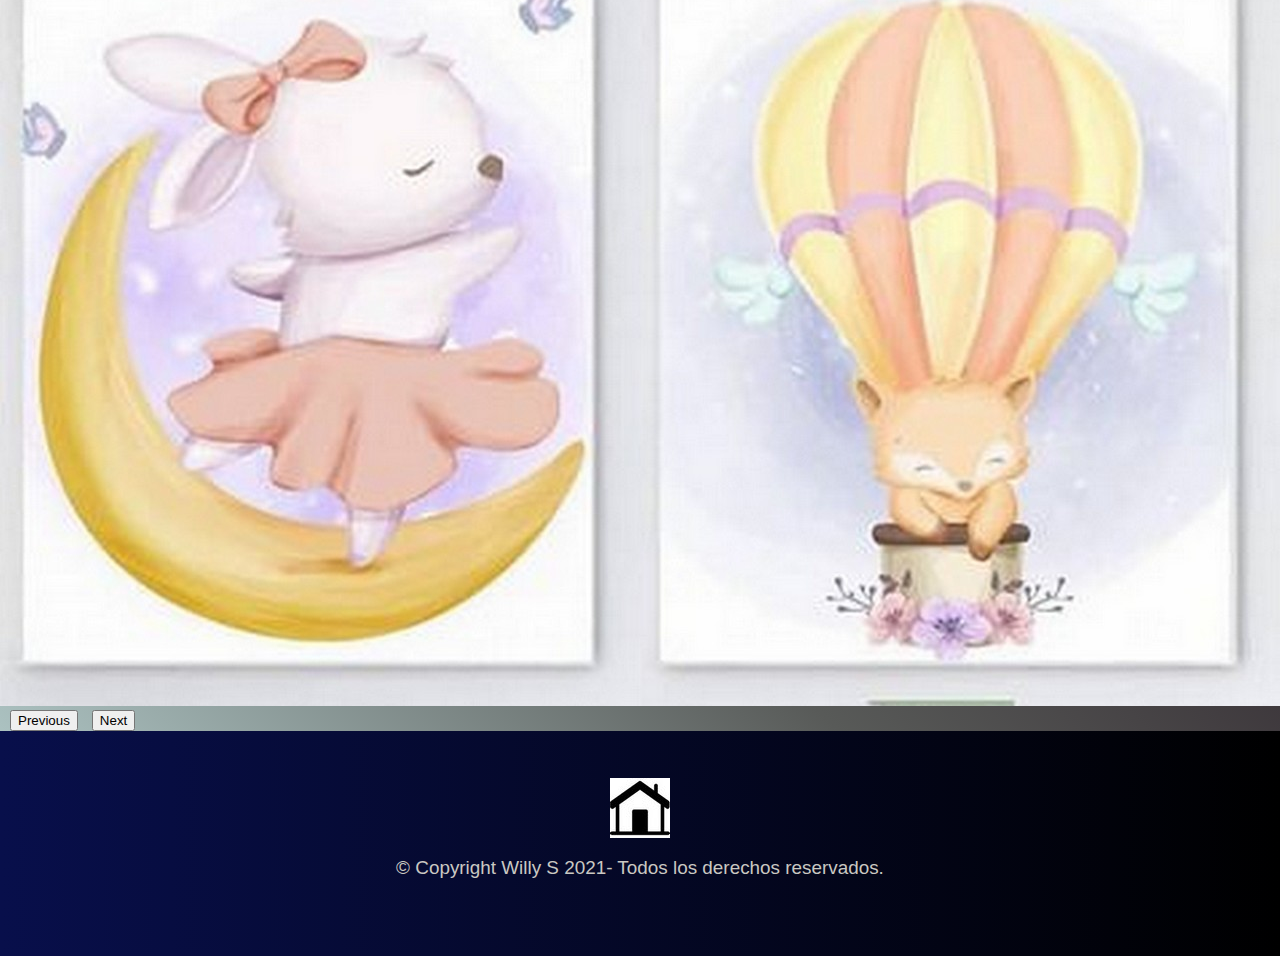
==== commit ce753499: "[UPDATE]" ====
--- a/index.html
+++ b/index.html
@@ -31,11 +31,12 @@
                     </ul>
             </nav>
         </header>
-        <div>
-            <h1 id="nombrepagina">Estilo Brüder</h1>
+        <h1 id="nombrepagina">Estilo Brüder</h1>
         </div>
-        <div>
-            <h2 id="subtitulo"> "Cuadros con mucho Estilo"</h2>
+        </div>
+        <div id="muchoEstilo">
+        </div>
+        <div id="variosModelos"> "Mirá todos nuestros modelos!"
         </div>
         <form action="">
             <imput type="text" id="nombre">
@@ -56,7 +57,7 @@
                     <h3>Venta Mayorista</h3> 
                     <p class="formatoItalica"> Si querés vender nuestros productos, registrate y contactáte ya con nosotros! </p>
                 </div>
-            </div> 
+            </div>
         </div>
             <div class="fOtitos">
                 <div>
@@ -80,6 +81,9 @@
                     <img src="./multimedia/ccuadro9 (3).jpg">
                 </div>
             </div> 
+            <div>
+                <h2>Escojé tu favorito y adquirilo en nuestra Tienda! </h2>
+            </div>
             <div id="carouselExampleControls" class="carousel slide" data-bs-ride="carousel">
                 <div class="carousel-inner">
                 <div class="carousel-item active">
@@ -102,12 +106,6 @@
                 <span class="visually-hidden">Next</span>
                 </button>
             </div>
-            <h2><strong>Participa de nuestra Encuesta!</strong></h2>
-            <div class="primerFormulario">
-                Escribí el nombre de tu cuadro favorito:<input id="txtNotas" type= "text"/><button id="btnTexto">Click aquí </button>
-             </div>
-             <div id="divNotas"></div>
-            <div>
     <footer>
         <div class="pieFooter">
             <h3><a href="./index.html"><img src="./multimedia/homech.jpg"></a></h3>
@@ -115,6 +113,7 @@
         </div> 
     </footer>
 <script src="https://cdn.jsdelivr.net/npm/bootstrap@5.0.2/dist/js/bootstrap.bundle.min.js" integrity="sha384-MrcW6ZMFYlzcLA8Nl+NtUVF0sA7MsXsP1UyJoMp4YLEuNSfAP+JcXn/tWtIaxVXM" crossorigin="anonymous"></script>
-<script src="./app.js"></script> 
+<script src="https://code.jquery.com/jquery-3.5.1.min.js"></script>
+<script src="./js/app.js"></script> 
 </body>
 </html>--- a/index.css
+++ b/index.css
@@ -12,7 +12,7 @@
   display: flex;
   height: 500px;
   flex-direction: column;
-  background:-webkit-linear-gradient(45deg, rgba(178,202,201,1) 0%,rgba(31,44,28,1) 51%,rgba(40,28,37,1) 100%); /* Chrome10-25,Safari5.1-6 */
+  background:-webkit-linear-gradient(45deg, rgba(178,202,201,1) 0%,rgb(88, 90, 88) 51%,rgba(40,28,37,1) 100%); /* Chrome10-25,Safari5.1-6 */
   }   
   
 
@@ -118,15 +118,38 @@
     font-family: 'Gill Sans', 'Gill Sans MT', Calibri, 'Trebuchet MS', sans-serif;
     margin-bottom: 2cm;
   }
+
+  .formularioNombre {
+    text-align: center;
+    color: god;
+    font-size: 10mm;
+    padding: 3px;
+    background-color:rgb(136, 6, 6);
+    text-decoration: none;
+    margin-bottom:1cm;
+    margin-top: 1cm;
+    font-family: 'Franklin Gothic Medium', 'Arial Narrow', Arial, sans-serif;
+  }
+  #cuadroNombre {
+    text-align: center;
+    color: gold;
+    font-size: 10mm;
+    padding: 3px;
+    background-color:rgb(136, 6, 6);
+    text-decoration: none;
+    font-family: 'Franklin Gothic Medium', 'Arial Narrow', Arial, sans-serif;
+    margin-bottom: 2cm;
+  }
+  
   /*titulos*/
   
   h1 {
-    color: rgb(218, 60, 32);
+    color: rgb(235, 225, 224);
     text-decoration: underline;
     text-align: center;
     text-decoration: underline;
     margin:10mm;
-    font-size: 10px;
+    font-size: 10cm;
     font-family: 'Stick No Bills', sans-serif;
   }
   
@@ -138,11 +161,9 @@
     margin-left: auto;
     margin-right: auto;
     text-align: center;
-    color: gold;
     padding: 10px;
-    font-size: 30mm;
-  }
-  
+    color: red;
+  }
   
   h3 {
     margin-left: auto;
@@ -155,7 +176,15 @@
     animation-duration: 20s;
     animation-name: aparecer;
   }
-  
+  #variosModelos {
+    margin-left: auto;
+    margin-right: auto;
+    text-align: center;
+    font-size: 50px;
+    color: gold;
+
+  }
+
   @keyframes aparecer {
     0% {
       opacity: 0;
@@ -185,8 +214,29 @@
     font-size: 5mm;
   }
   
-  
-  
+  /*card dolar*/
+  .dOlar {
+    margin-left: auto;
+    margin-right: auto;
+    text-align: center;
+    border: solid;
+    border-color:lightseagreen;
+  }
+  
+  /*boton tu diseño*/
+  #btnTutexto {
+    margin-left: 21cm;
+    color: red;
+    font-family: 'Franklin Gothic Medium', 'Arial Narrow', Arial, sans-serif;
+    font-size: 1cm;
+    border-radius: 3cm;
+    border-color: #e20707;
+  }
+ #print {
+    text-align: center;
+    color: aqua;
+    font-size: 5cm;
+  }
   /*pie de pagina*/
   footer{
     margin:0;
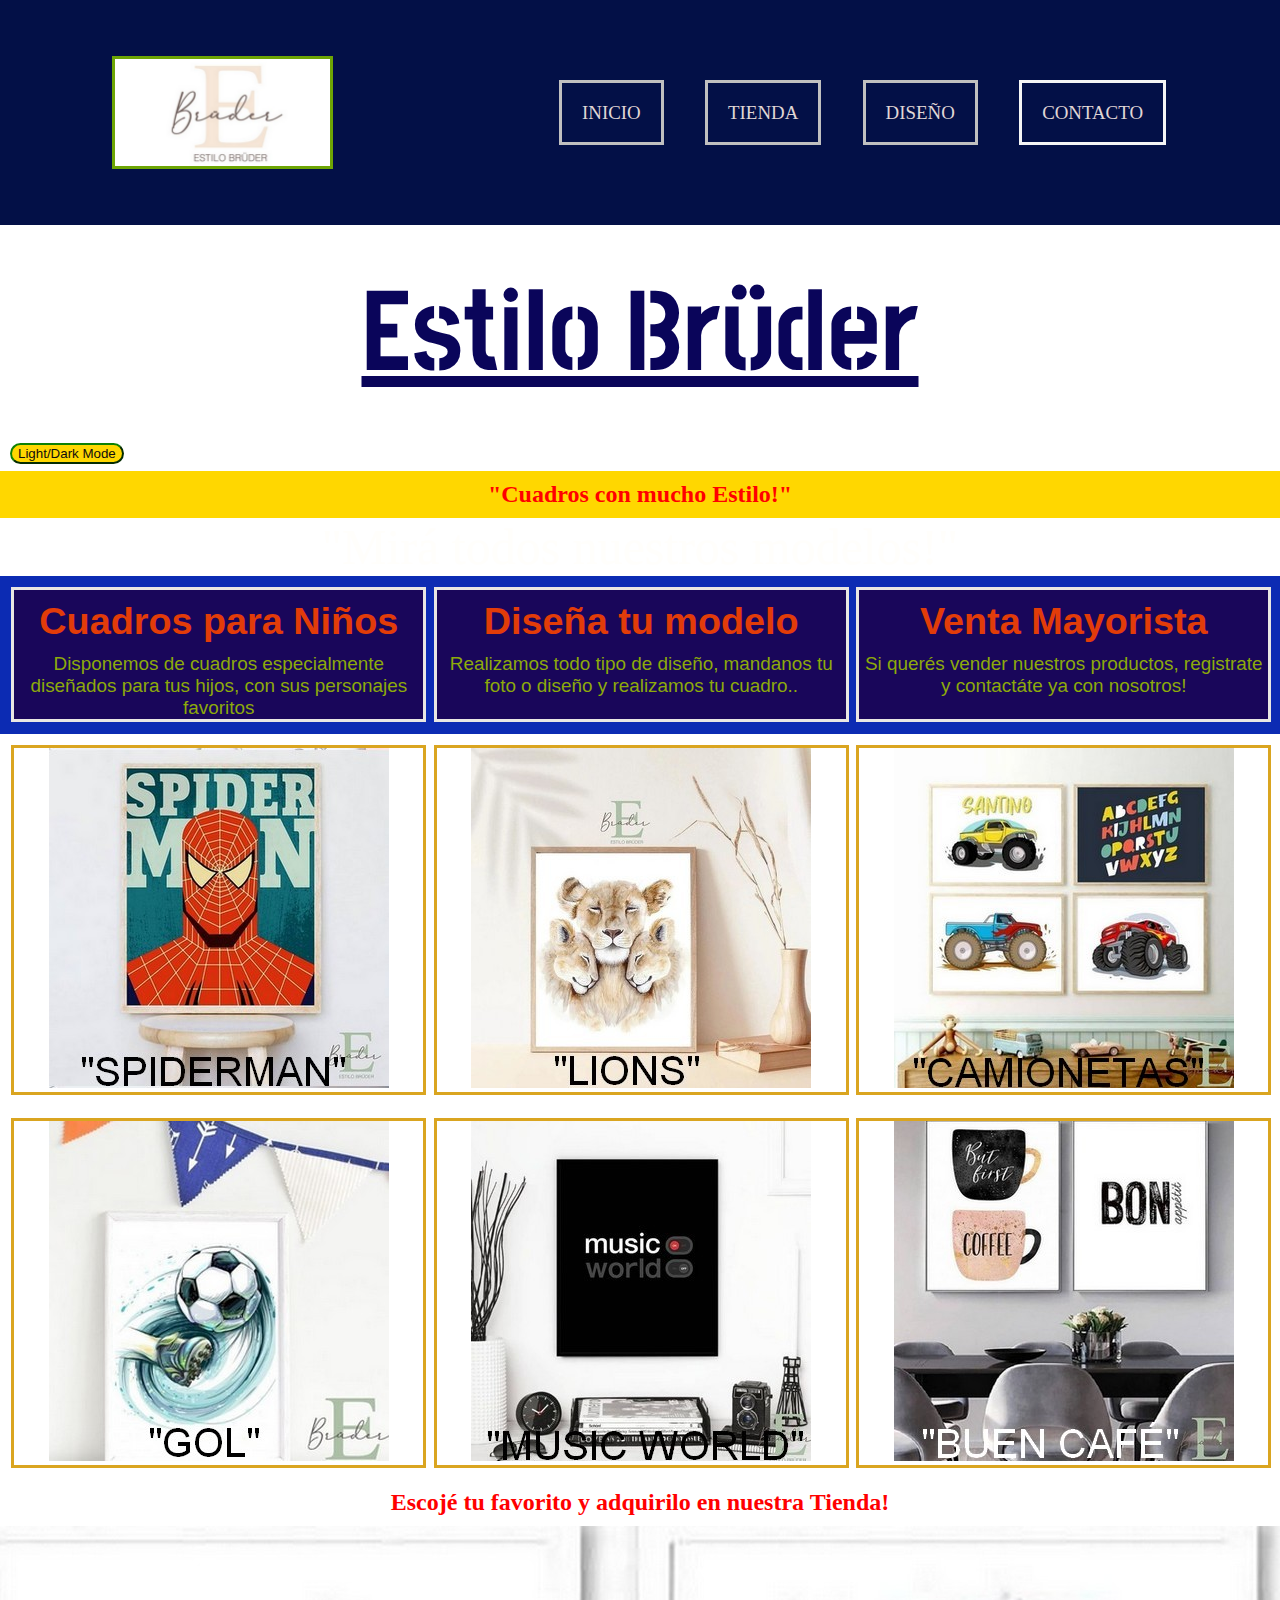
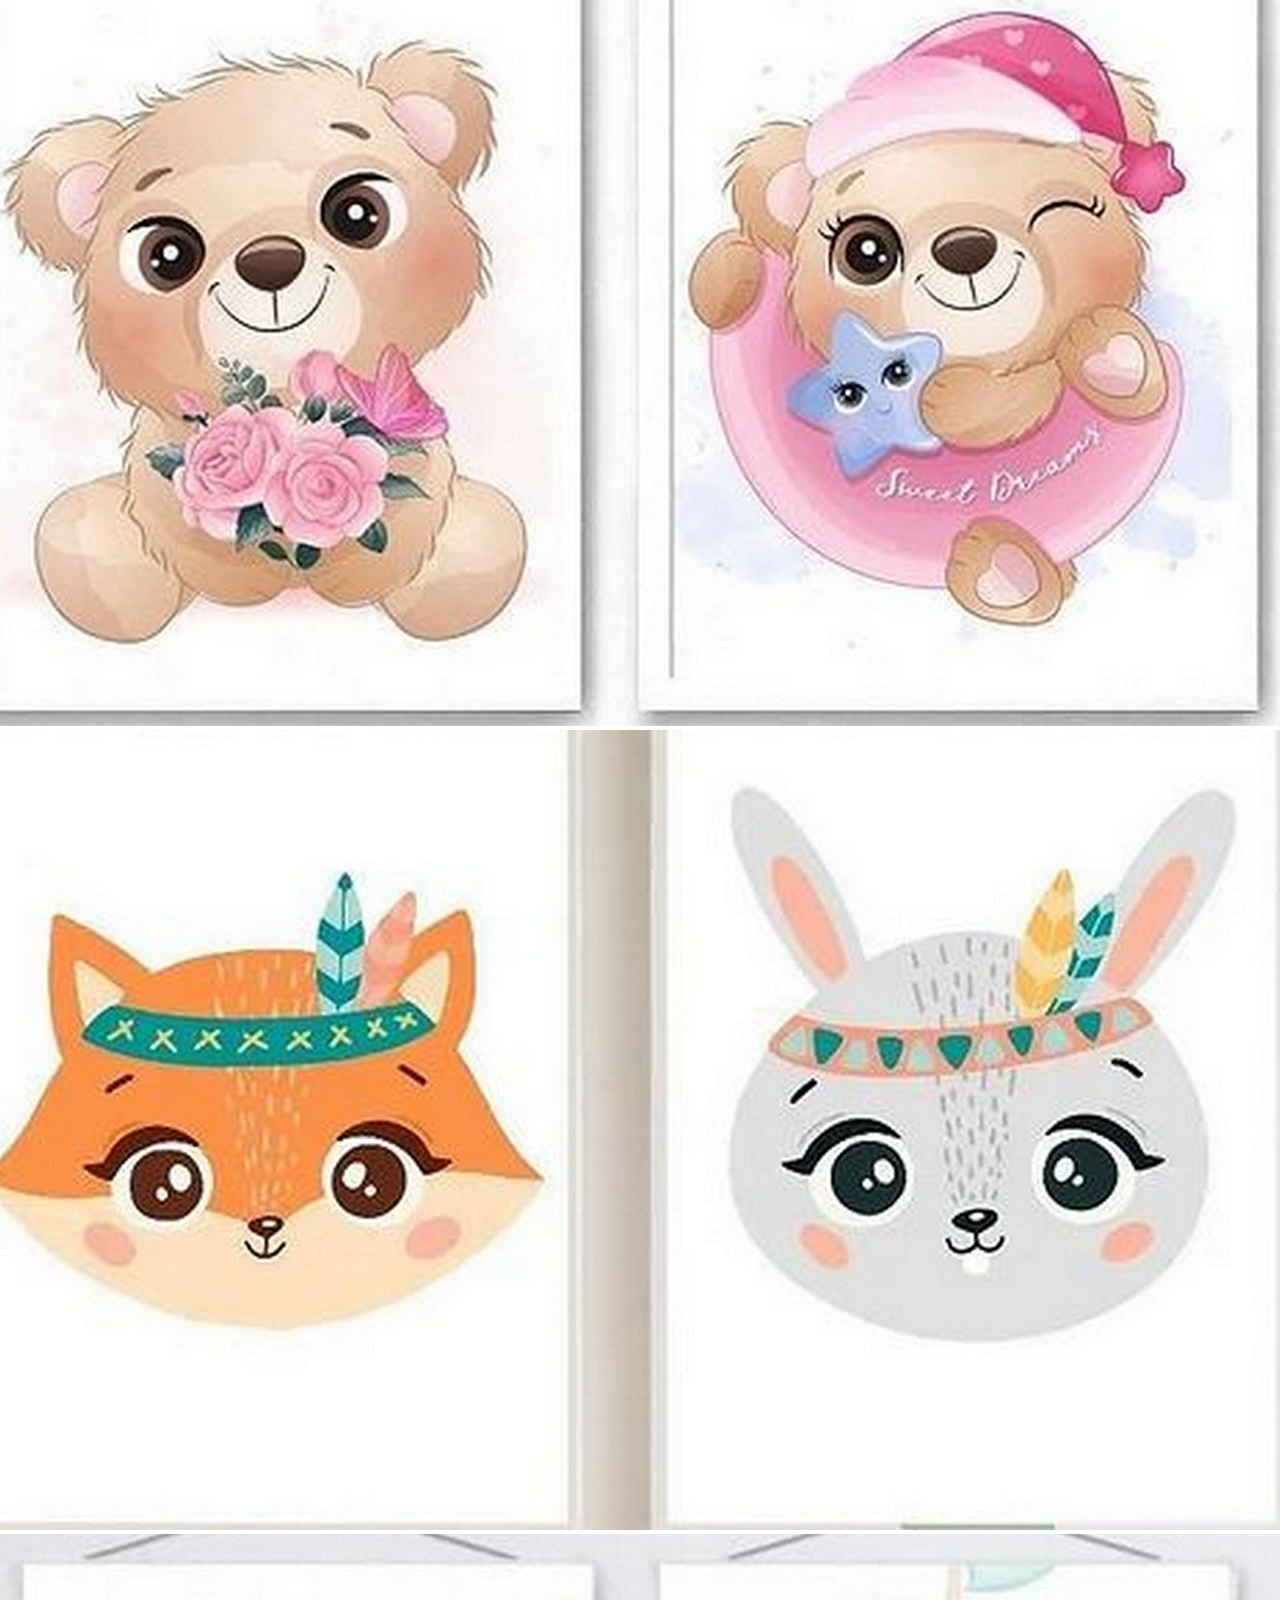
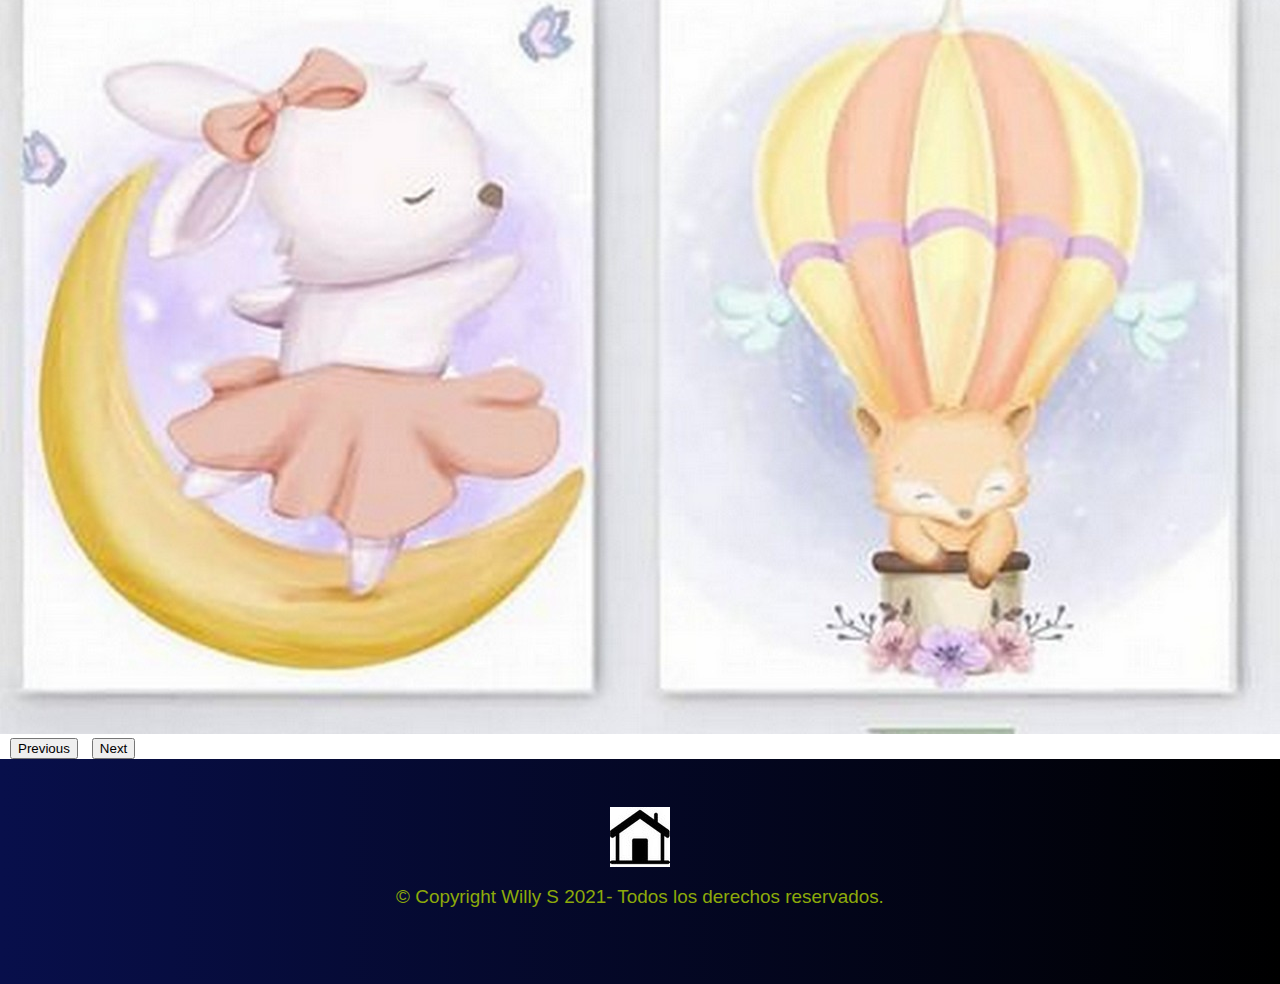
==== commit 73f3f9c0: "[DARK MODE]" ====
--- a/index.html
+++ b/index.html
@@ -13,7 +13,6 @@
     <title>Index</title>
 </head>
 <body>
-    <main>
         <header class="topheader">
             <nav>
                 <input type="checkbox" id="ckbox">
@@ -32,7 +31,8 @@
             </nav>
         </header>
         <h1 id="nombrepagina">Estilo Brüder</h1>
-        </div>
+        <div>
+            <button id="theme">Light/Dark Mode</button>
         </div>
         <div id="muchoEstilo">
         </div>
--- a/index.css
+++ b/index.css
@@ -4,7 +4,6 @@
   padding: 0 auto;
   text-decoration: none;
   box-sizing: border-box;
-  
 }
 
 /*globales*/
@@ -12,7 +11,7 @@
   display: flex;
   height: 500px;
   flex-direction: column;
-  background:-webkit-linear-gradient(45deg, rgba(178,202,201,1) 0%,rgb(88, 90, 88) 51%,rgba(40,28,37,1) 100%); /* Chrome10-25,Safari5.1-6 */
+
   }   
   
 
@@ -144,7 +143,7 @@
   /*titulos*/
   
   h1 {
-    color: rgb(235, 225, 224);
+    color: rgb(151, 203, 7);
     text-decoration: underline;
     text-align: center;
     text-decoration: underline;
@@ -154,7 +153,7 @@
   }
   
   #nombrepagina {
-    color:#d6d6dd;
+    color:rgb(10, 5, 90);   
     font-size: 3cm;
   }
   h2 {
@@ -169,49 +168,50 @@
     margin-left: auto;
     margin-right: auto;
     text-align: center;
-    color: #efedf5;
+    color: #e23c09;
     padding: 10px;
     font-size: 1cm;
     font-family: Impact, Haettenschweiler, "Arial Narrow Bold", sans-serif;
     animation-duration: 20s;
     animation-name: aparecer;
   }
+
+
+  @keyframes aparecer {
+    0% {
+      opacity: 0;
+    }
+    100% {
+      opacity: 1;
+    }
+  }
+  h4 {
+    text-align: center;
+    color: #0608a0;
+    font-family: "Courier New", Courier, monospace;
+  }
+  
+  h5 {
+    margin-left: auto;
+    margin-right: auto;
+    text-align: center;
+    color: #11140b;
+    padding: 10px;
+    font-size: 10mm;
+  }
+  
+  p {
+    color: #8daa0a;
+    font-family: Verdana, Geneva, Tahoma, sans-serif;
+    font-size: 5mm;
+  }
+  
   #variosModelos {
     margin-left: auto;
     margin-right: auto;
     text-align: center;
     font-size: 50px;
     color: gold;
-
-  }
-
-  @keyframes aparecer {
-    0% {
-      opacity: 0;
-    }
-    100% {
-      opacity: 1;
-    }
-  }
-  h4 {
-    text-align: center;
-    color: #0608a0;
-    font-family: "Courier New", Courier, monospace;
-  }
-  
-  h5 {
-    margin-left: auto;
-    margin-right: auto;
-    text-align: center;
-    color: #11140b;
-    padding: 10px;
-    font-size: 10mm;
-  }
-  
-  p {
-    color: #cac8c2;
-    font-family: Verdana, Geneva, Tahoma, sans-serif;
-    font-size: 5mm;
   }
   
   /*card dolar*/
@@ -223,6 +223,15 @@
     border-color:lightseagreen;
   }
   
+  /*boton dark*/
+  #theme {
+    color:rgb(14, 13, 13);
+    border-radius: 3cm;
+    border-color: rgb(14, 128, 3);
+    margin-bottom: 2mm;
+    background-color: gold;
+
+  }
   /*boton tu diseño*/
   #btnTutexto {
     margin-left: 21cm;
@@ -322,7 +331,7 @@
   }
   .fOtitos div {
     padding: 1mm 1mm 1mm 1 mm;
-    color: #a7a791;
+    color: #9192a7;
     text-align: center;
     border: solid;
     border-color: goldenrod;
@@ -338,10 +347,10 @@
   }
   .cOntacto div {
     padding: 1mm 1mm 1mm 1 mm;
-    color: #a7a791;
-    text-align: center;
-    border: solid;
-    border-color: rgb(32, 196, 218);
+    color: #0b1574;
+    text-align: center;
+    border: solid;
+    border-color: rgb(1, 24, 27);
     margin: 1;
   }
 
@@ -351,23 +360,23 @@
     grid-template-columns: 33% 33% 33%;
     gap: 2mm;
     padding: 3mm;
-    background-color: black;
+    background-color: rgb(12, 43, 179);
   }
   .cArteles div {
-    background-color: black;
+    background-color: rgb(25, 6, 90);
     padding: 1mm 1mm 1mm 1 mm;
-    color: #a7a791;
-    text-align: center;
-    border: solid;
-    border-color: goldenrod;
+    color: #08132b;
+    text-align: center;
+    border: solid;
+    border-color: rgb(233, 231, 227);
     margin: 1;
   }
 
 /*formulario*/
 
   .card {
-    background-color: black;
-    box-shadow: 10px 10px 8px #888888;
+    background-color: rgb(143, 211, 17);
+    box-shadow: 10px 10px 8px #6b3939;
 }
 .form-label {
     color:#94be0a ;
@@ -384,7 +393,7 @@
 
 button.btn.btn-info {
     color: rgb(143, 173, 6);
-    background-color:#000a0f;
+    background-color:#08618d;
 }
 
 
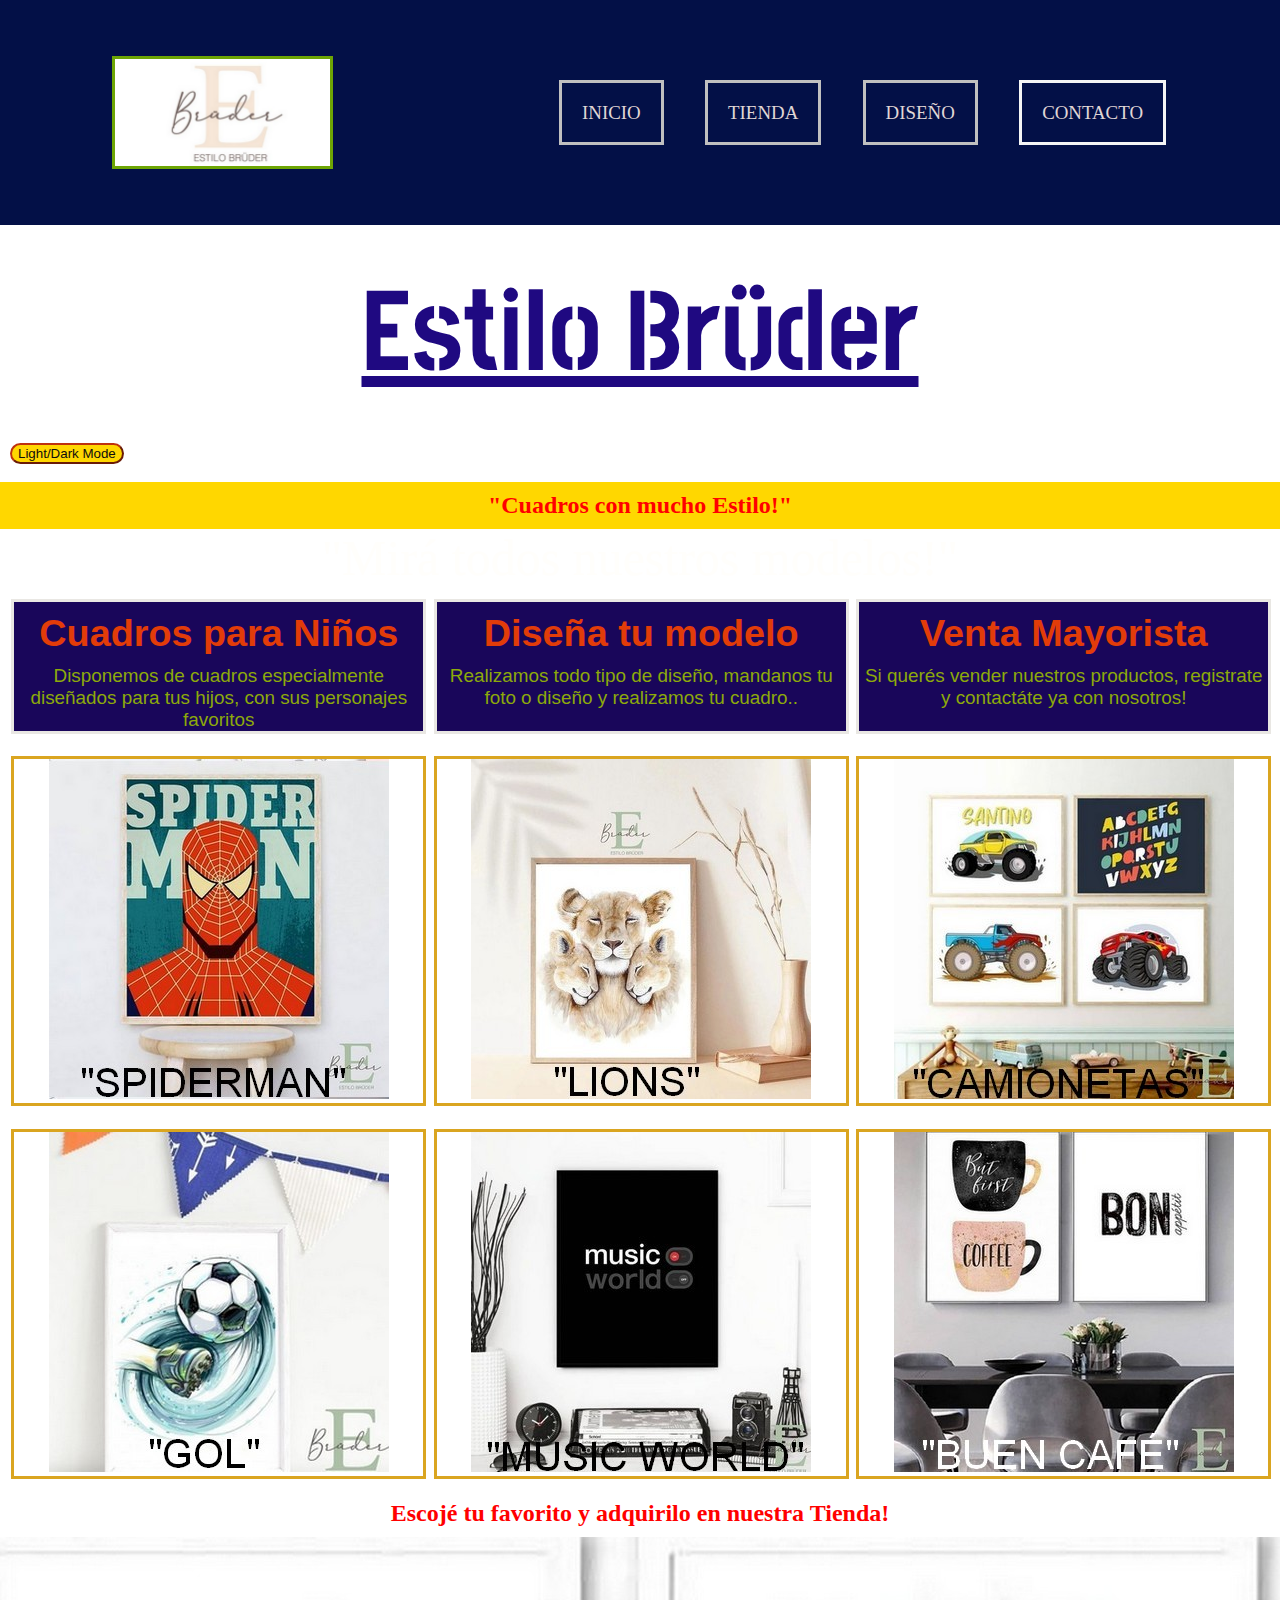
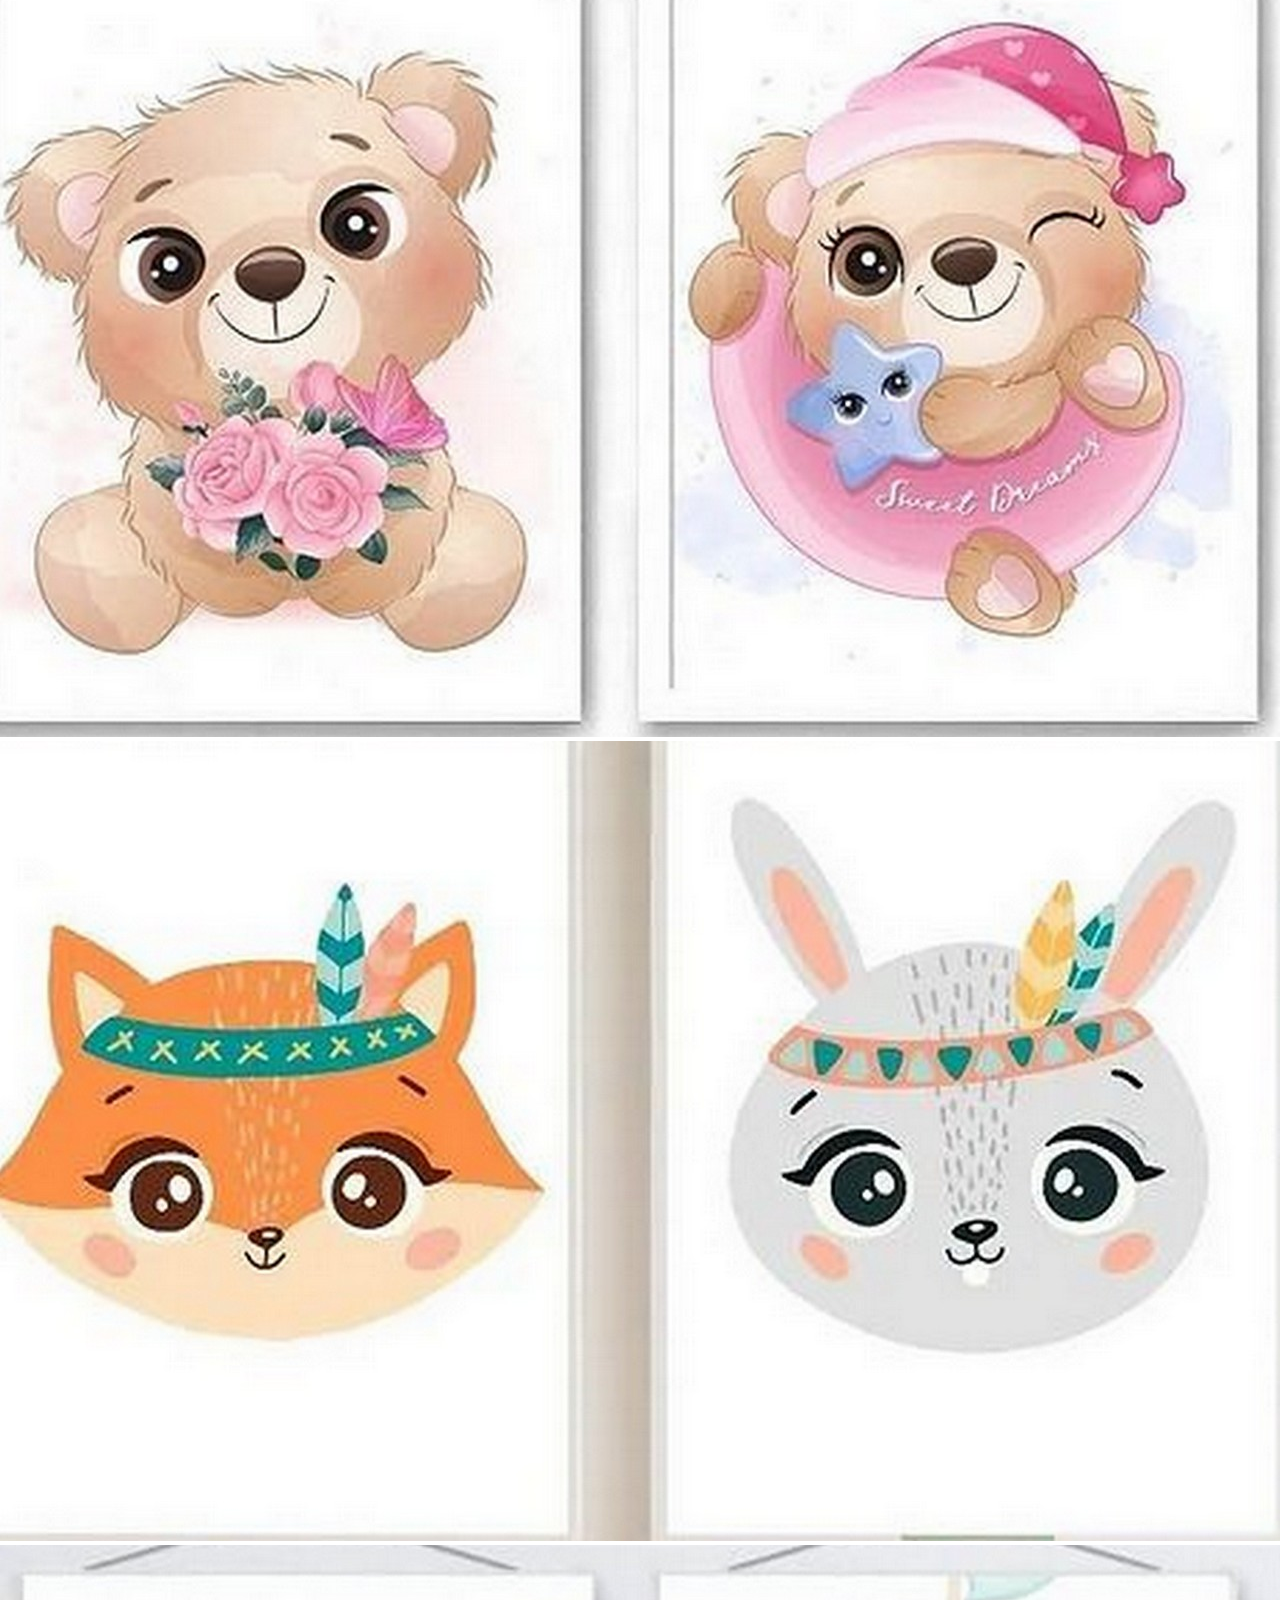
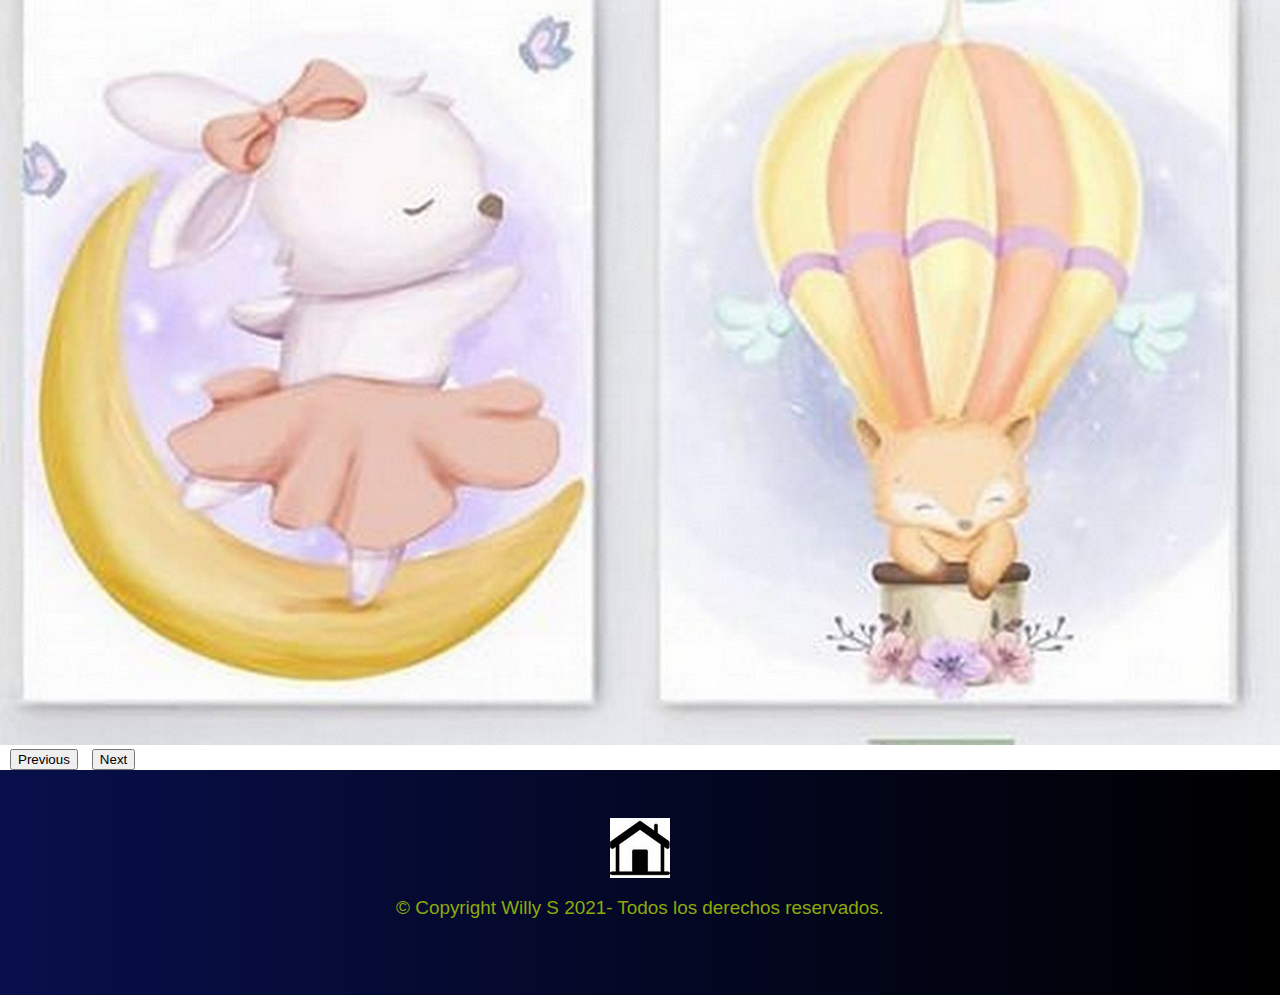
==== commit 2ee02e79: "[DARK MODE]" ====
--- a/index.html
+++ b/index.html
@@ -32,7 +32,7 @@
         </header>
         <h1 id="nombrepagina">Estilo Brüder</h1>
         <div>
-            <button id="theme">Light/Dark Mode</button>
+            <button id="oScuro">Light/Dark Mode</button>
         </div>
         <div id="muchoEstilo">
         </div>
--- a/index.css
+++ b/index.css
@@ -11,7 +11,7 @@
   display: flex;
   height: 500px;
   flex-direction: column;
-
+  background-color: white;
   }   
   
 
@@ -143,7 +143,7 @@
   /*titulos*/
   
   h1 {
-    color: rgb(151, 203, 7);
+    color: black;
     text-decoration: underline;
     text-align: center;
     text-decoration: underline;
@@ -153,7 +153,7 @@
   }
   
   #nombrepagina {
-    color:rgb(10, 5, 90);   
+    color:rgb(31, 9, 129); 
     font-size: 3cm;
   }
   h2 {
@@ -224,11 +224,11 @@
   }
   
   /*boton dark*/
-  #theme {
+  #oScuro {
     color:rgb(14, 13, 13);
     border-radius: 3cm;
-    border-color: rgb(14, 128, 3);
-    margin-bottom: 2mm;
+    border-color: rgb(190, 49, 14);
+    margin-bottom: 5mm;
     background-color: gold;
 
   }
@@ -360,7 +360,6 @@
     grid-template-columns: 33% 33% 33%;
     gap: 2mm;
     padding: 3mm;
-    background-color: rgb(12, 43, 179);
   }
   .cArteles div {
     background-color: rgb(25, 6, 90);
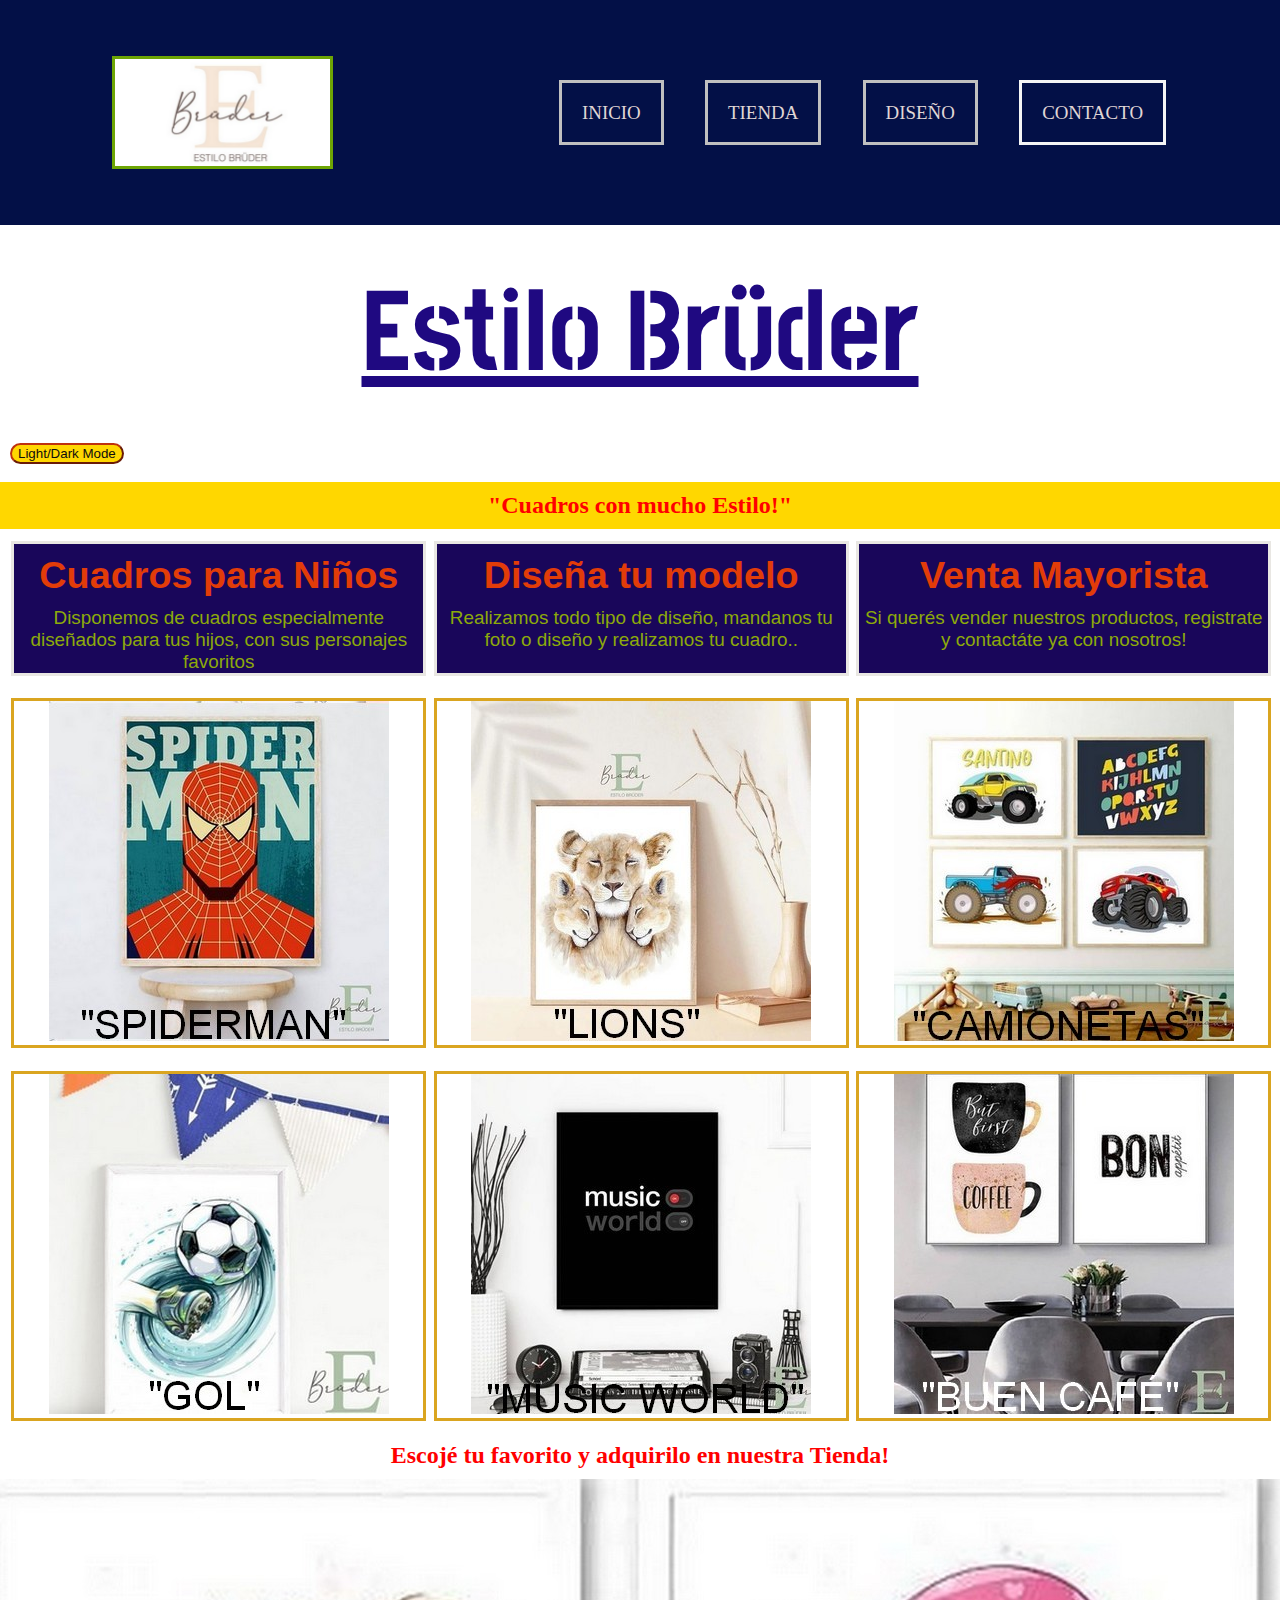
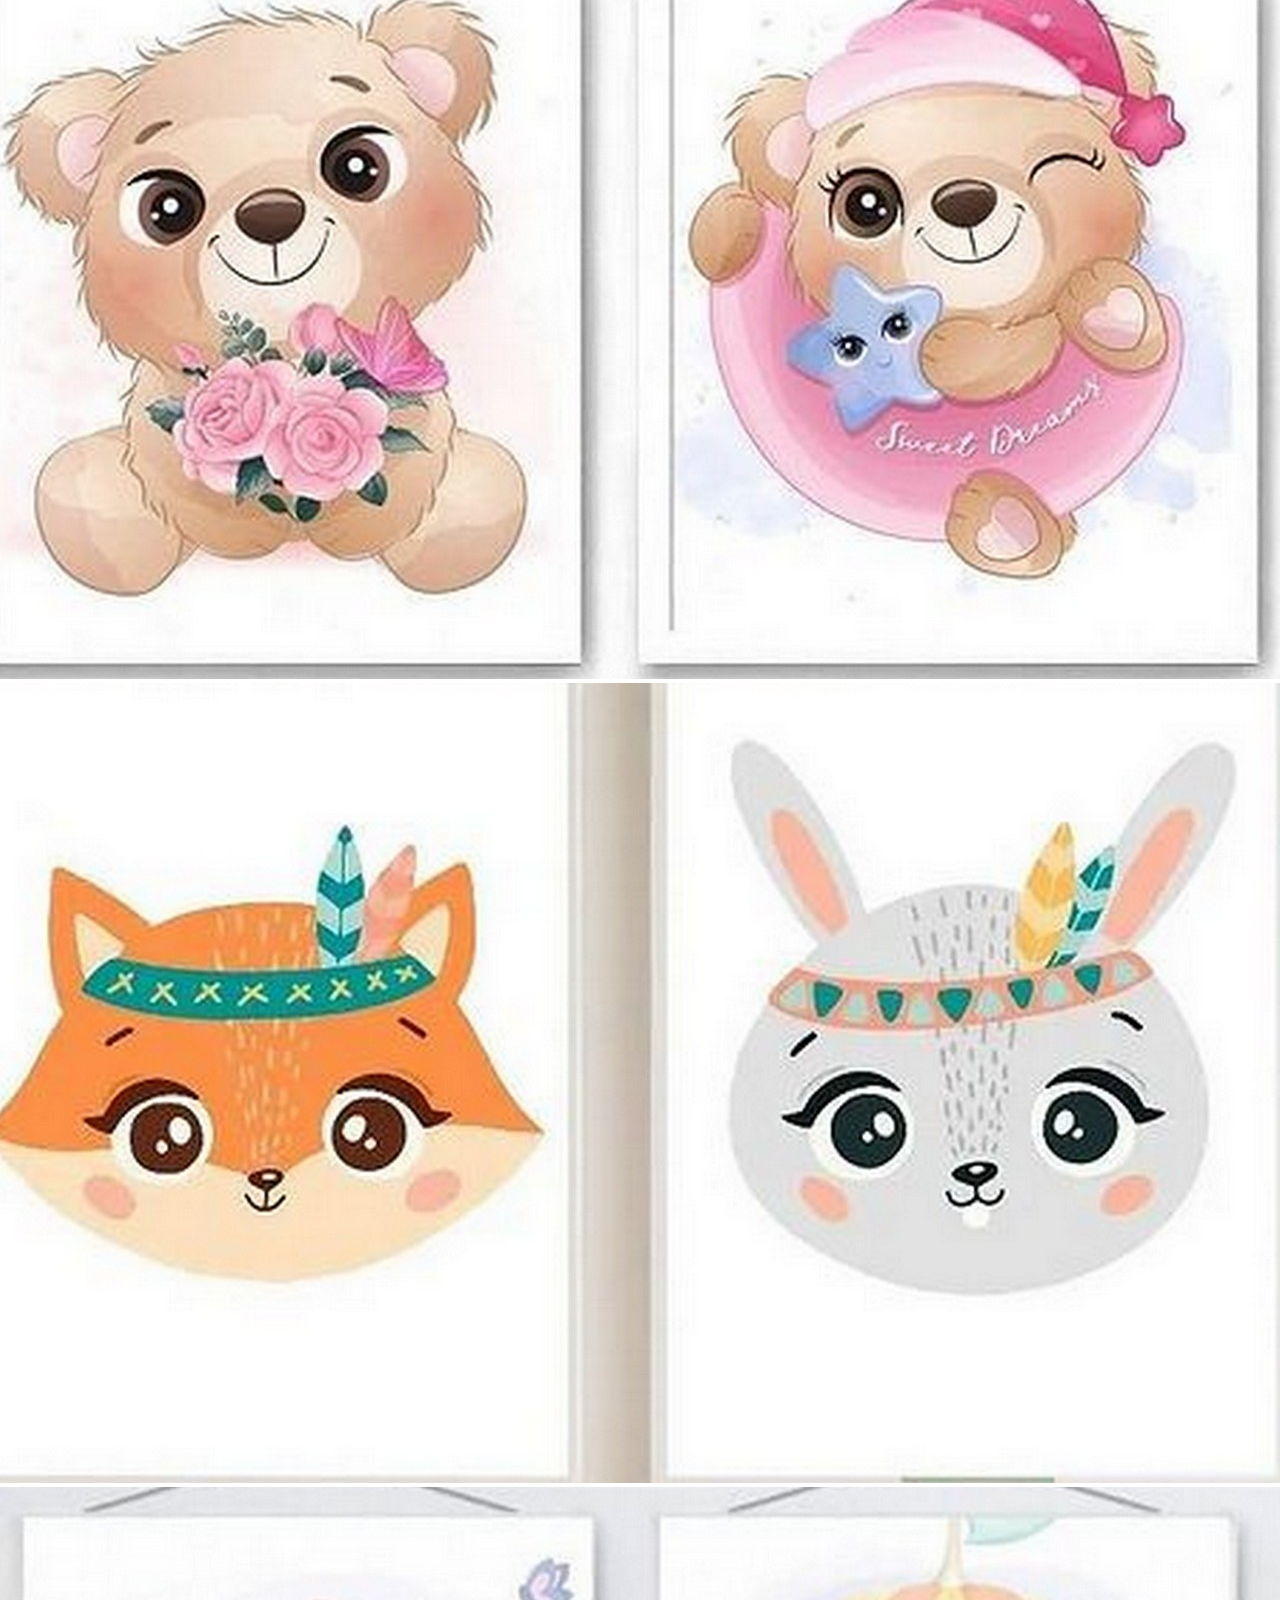
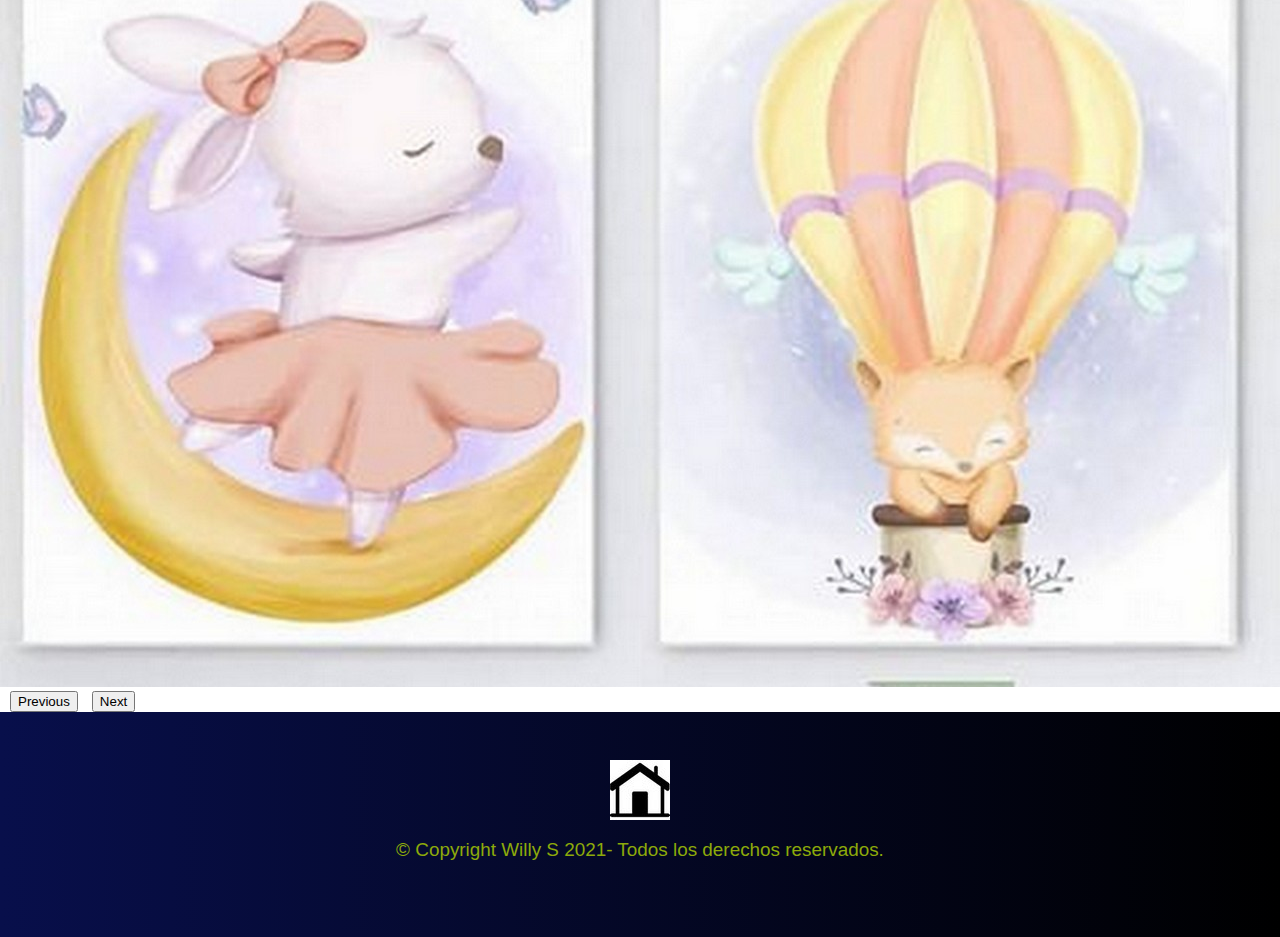
==== commit 82f050d5: "[UPPDATE DARK MODE]" ====
--- a/index.html
+++ b/index.html
@@ -35,8 +35,6 @@
             <button id="oScuro">Light/Dark Mode</button>
         </div>
         <div id="muchoEstilo">
-        </div>
-        <div id="variosModelos"> "Mirá todos nuestros modelos!"
         </div>
         <form action="">
             <imput type="text" id="nombre">
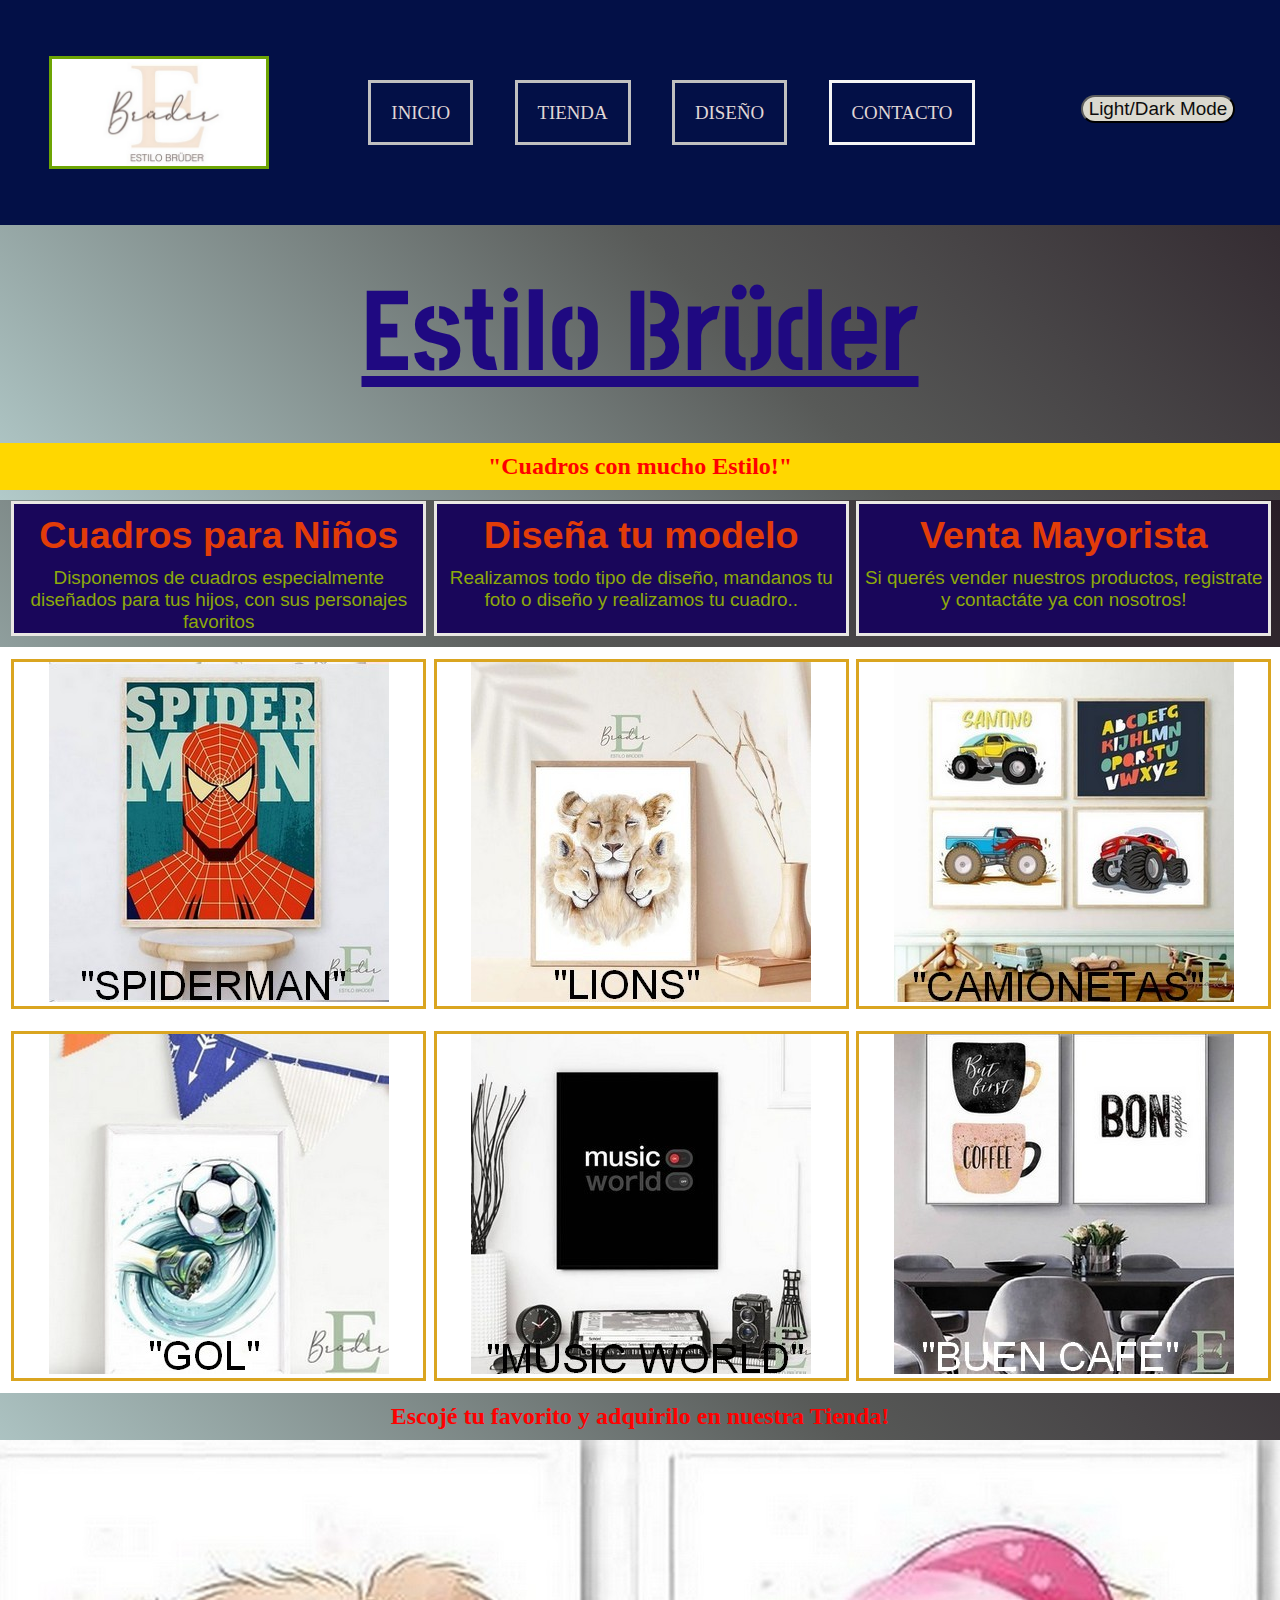
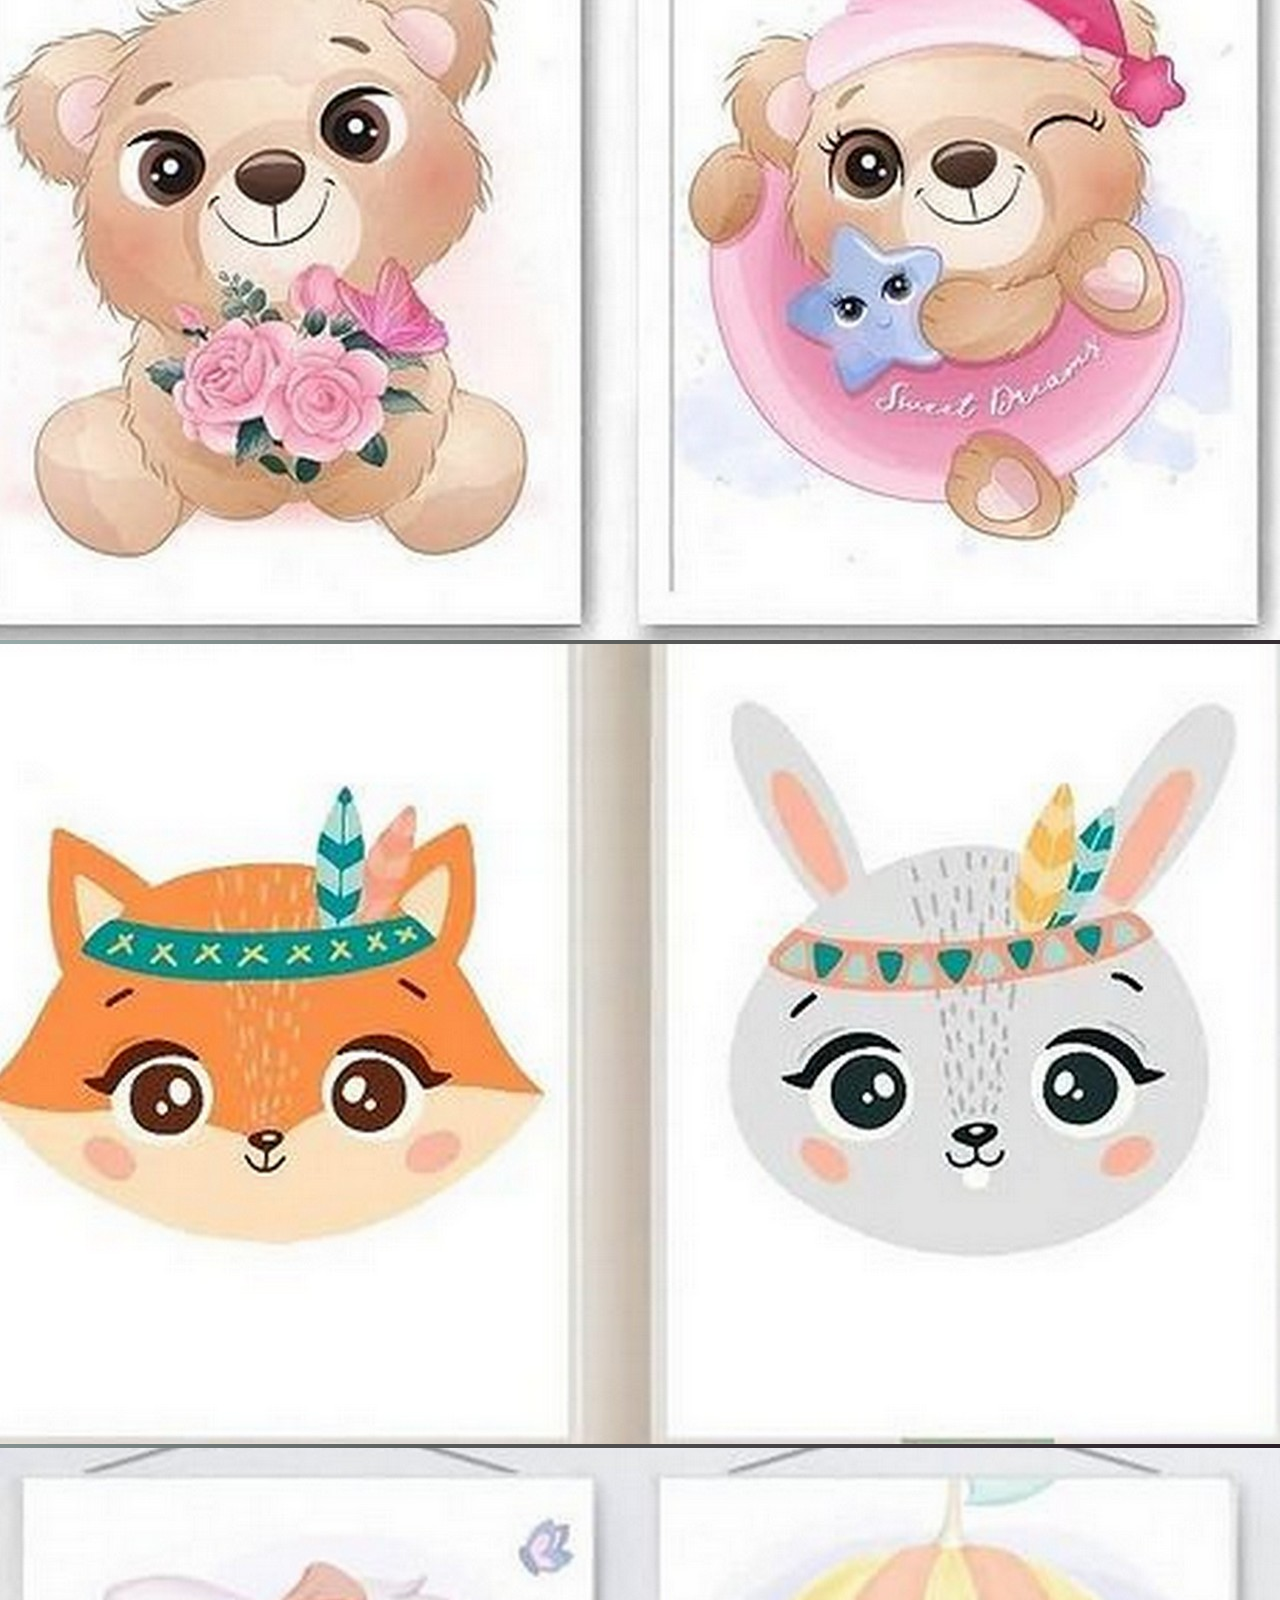
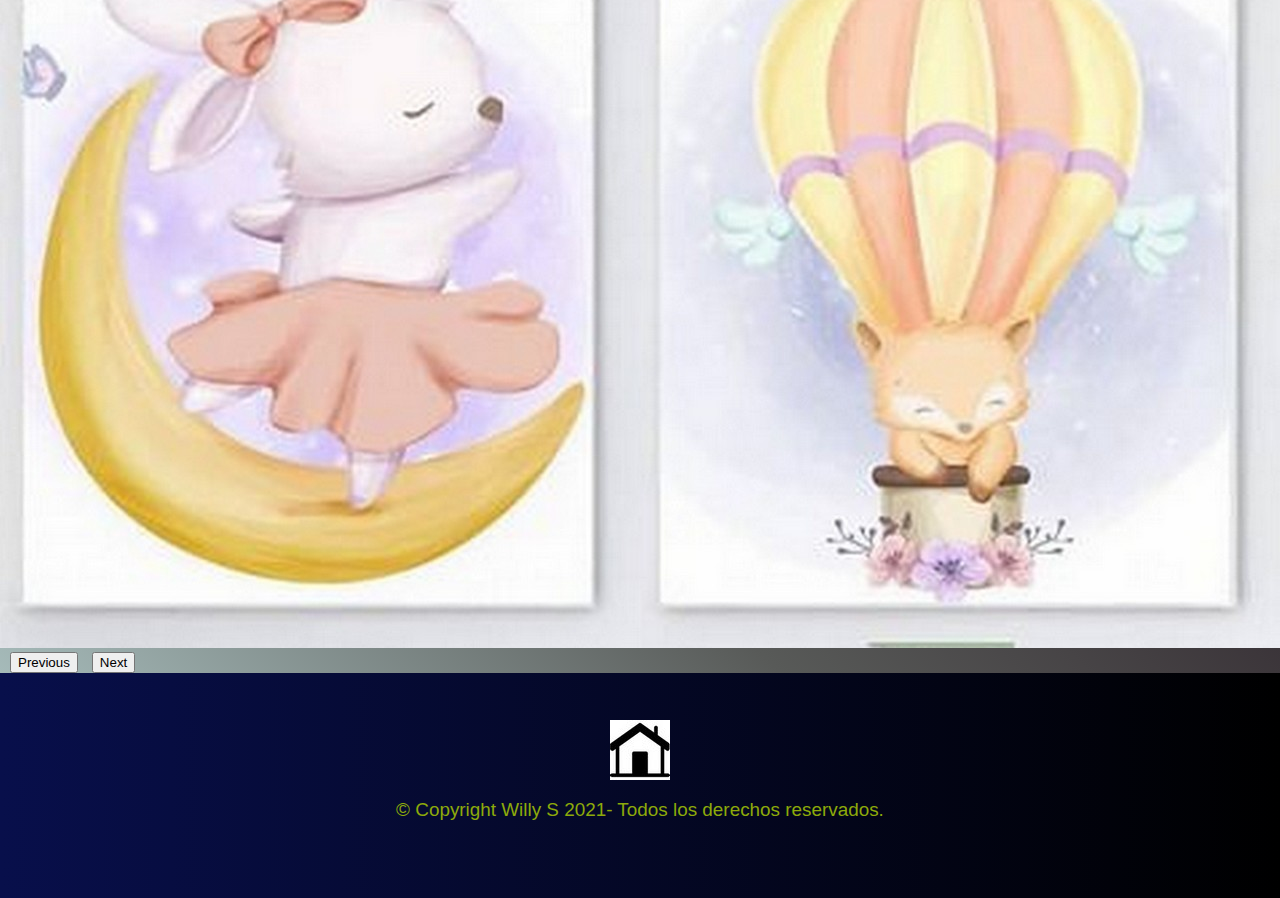
==== commit d7dd65b4: "[DARK FINAL]" ====
--- a/index.html
+++ b/index.html
@@ -28,12 +28,12 @@
                         <li><a href="./secciones/tudiseño.html"> Diseño</a></li>
                         <li><a href="./secciones/contacto.html"> Contacto</a></li>
                     </ul>
+                    <div>
+                        <button id="oScuro">Light/Dark Mode</button>
+                    </div>
             </nav>
         </header>
         <h1 id="nombrepagina">Estilo Brüder</h1>
-        <div>
-            <button id="oScuro">Light/Dark Mode</button>
-        </div>
         <div id="muchoEstilo">
         </div>
         <form action="">
--- a/index.css
+++ b/index.css
@@ -11,9 +11,8 @@
   display: flex;
   height: 500px;
   flex-direction: column;
-  background-color: white;
+  background:-webkit-linear-gradient(45deg, rgba(178,202,201,1) 0%,rgb(88, 90, 88) 51%,rgba(40,28,37,1) 100%); /* Chrome10-25,Safari5.1-6 */
   }   
-  
 
   /*nav*/
   
@@ -226,20 +225,21 @@
   /*boton dark*/
   #oScuro {
     color:rgb(14, 13, 13);
-    border-radius: 3cm;
-    border-color: rgb(190, 49, 14);
-    margin-bottom: 5mm;
-    background-color: gold;
-
+    border-color: rgb(10, 10, 10);
+    border-radius: 5mm;
+    margin-bottom: 2mm;
+    margin-bottom: 6mm;
+    background-color: rgb(219, 217, 207);
+    font-size: 5mm;
   }
   /*boton tu diseño*/
   #btnTutexto {
-    margin-left: 21cm;
-    color: red;
+    margin:0 auto;
+    color: rgb(19, 1, 1);
     font-family: 'Franklin Gothic Medium', 'Arial Narrow', Arial, sans-serif;
-    font-size: 1cm;
-    border-radius: 3cm;
-    border-color: #e20707;
+    font-size: 5mm;
+    border-radius: 5cm;
+    border-color: #8dc50a;
   }
  #print {
     text-align: center;
